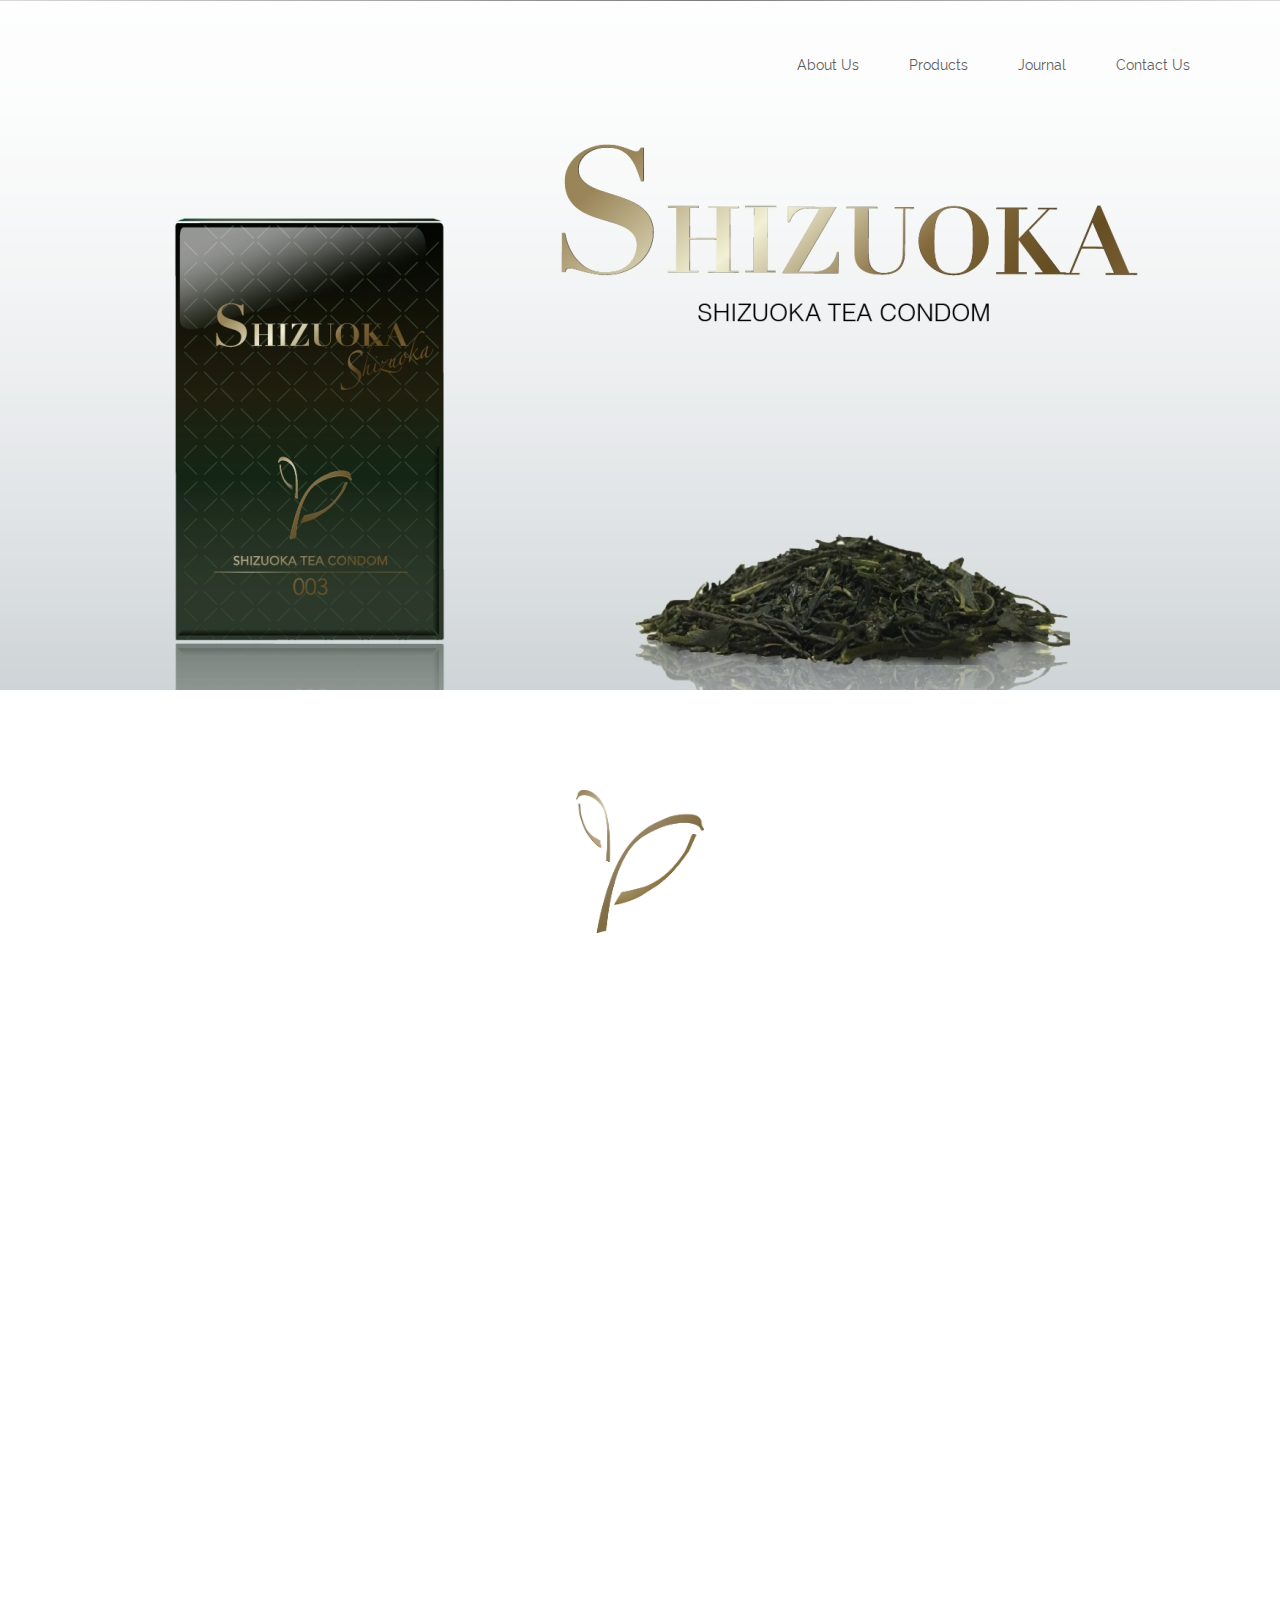
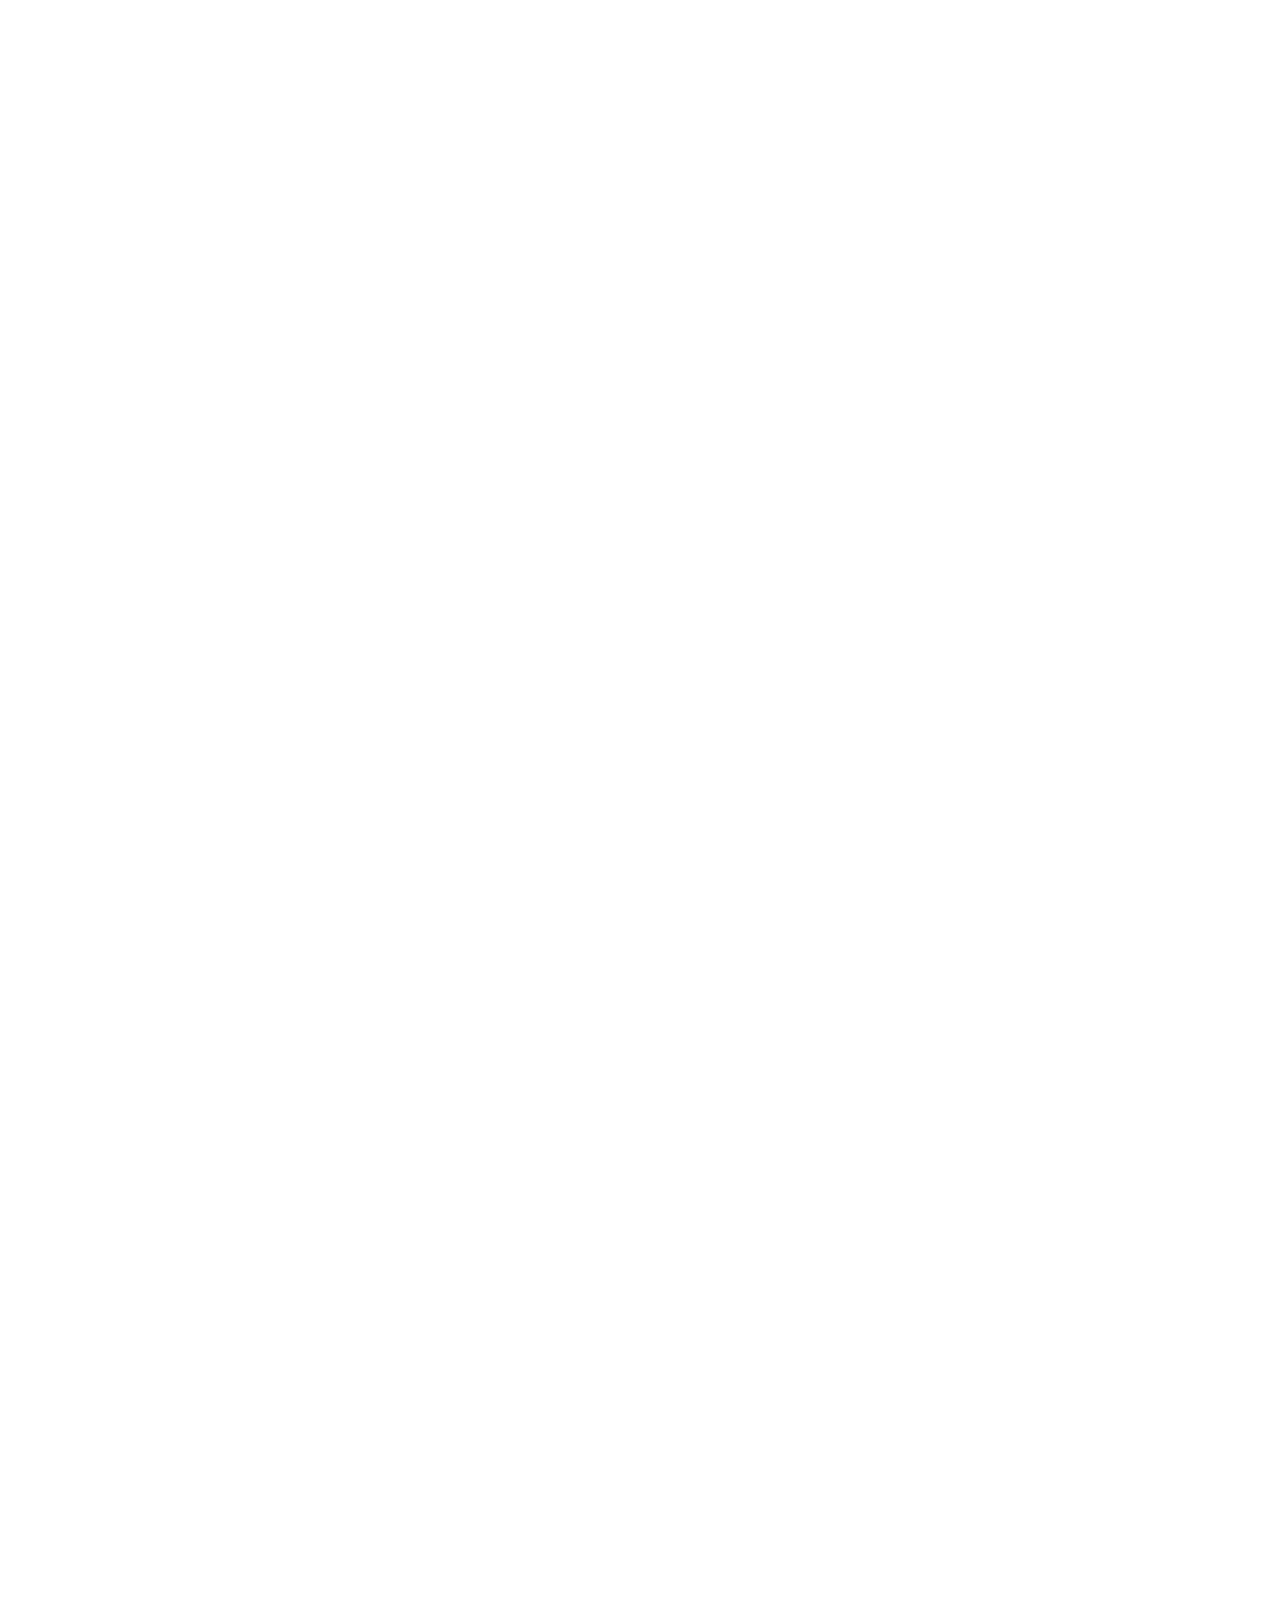
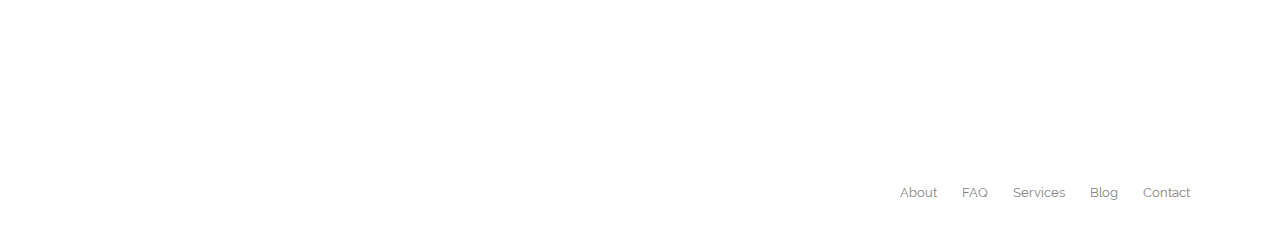
==== index.html @ 6e8e81a2 "first commit" ====
<!DOCTYPE html>
<html lang="en">
<head>
	<title>Shizuoka Tea Condom</title>
	<meta charset="utf-8">
	<meta name="author" content="pixelhint.com">
	<meta name="description" content="Sublime Stunning free HTML5/CSS3 website template"/>
	<link rel="stylesheet" type="text/css" href="css/reset.css">
	<link rel="stylesheet" type="text/css" href="css/fancybox-thumbs.css">
	<link rel="stylesheet" type="text/css" href="css/fancybox-buttons.css">
	<link rel="stylesheet" type="text/css" href="css/fancybox.css">
	<link rel="stylesheet" type="text/css" href="css/animate.css">
	<link rel="stylesheet" type="text/css" href="css/main.css">

    <script type="text/javascript" src="js/jquery.js"></script>
    <script type="text/javascript" src="js/fancybox.js"></script>
    <script type="text/javascript" src="js/fancybox-buttons.js"></script>
    <script type="text/javascript" src="js/fancybox-media.js"></script>
    <script type="text/javascript" src="js/fancybox-thumbs.js"></script>
    <script type="text/javascript" src="js/wow.js"></script>
    <script type="text/javascript" src="js/main.js"></script>
</head>
<body>

	<section class="billboard">
		<header class="wrapper dark">
			<nav>
				<ul>
					<li><a href="">About Us</a></li>
					<li><a href="">Products</a></li>
					<li><a href="">Journal</a></li>
					<li><a href="">Contact Us</a></li>
				</ul>
			</nav>
		</header>

		<div class="caption light animated wow fadeInDown clearfix">
		</div>
		<div class="shadow"></div>
	</section><!--  End billboard  -->

	<section class="divider">
		<div class="title animated wow fadeIn">
			<img src="img/shizuoka_logo2.jpg" class="devider image">
		</div>
	</section>

	<section class="testimonials wrapper">
		<div class="title animated wow fadeIn">
			<h2>Section Title</h2>
			<h3>bra bra bra</h3>
			<hr class="separator"/>
		</div>

		<ul class="clearfix">
			<li class="animated wow fadeInDown">
				<p>Dolor sit amet consectetur isicing elit sed do eiusmod tempor incididunt ut labore et dolore magna aliqua enim ad minim veniam quis nostrud laboris.
				<span class="triangle"></span>
				</p>
			</li>
			<li class="animated wow fadeInDown">
				<p>Dolor sit amet consectetur isicing elit sed do eiusmod tempor incididunt ut labore et dolore magna aliqua enim ad minim veniam quis nostrud laboris.
				<span class="triangle"></span>
				</p>
			</li>
			<li class="animated wow fadeInDown">
				<p>Dolor sit amet consectetur isicing elit sed do eiusmod tempor incididunt ut labore et dolore magna aliqua enim ad minim veniam quis nostrud laboris.
				<span class="triangle"></span>
				</p>
			</li>
		</ul>
	</section><!--  End Section  -->

	<section class="divider">
		<div class="title animated wow fadeIn">
			<img src="img/shizuoka_logo2.jpg" class="devider image">
		</div>
	</section>

	<section class="testimonials wrapper">
		<div class="title animated wow fadeIn">
			<h2>Section Title</h2>
			<h3>bra bra bra</h3>
			<hr class="separator"/>
		</div>

		<ul class="clearfix">
			<li class="animated wow fadeInDown">
				<p>Dolor sit amet consectetur isicing elit sed do eiusmod tempor incididunt ut labore et dolore magna aliqua enim ad minim veniam quis nostrud laboris.
				<span class="triangle"></span>
				</p>
			</li>
			<li class="animated wow fadeInDown">
				<p>Dolor sit amet consectetur isicing elit sed do eiusmod tempor incididunt ut labore et dolore magna aliqua enim ad minim veniam quis nostrud laboris.
				<span class="triangle"></span>
				</p>
			</li>
			<li class="animated wow fadeInDown">
				<p>Dolor sit amet consectetur isicing elit sed do eiusmod tempor incididunt ut labore et dolore magna aliqua enim ad minim veniam quis nostrud laboris.
				<span class="triangle"></span>
				</p>
			</li>
		</ul>
	</section><!--  End Section  -->

	<section class="divider">
		<div class="title animated wow fadeIn">
			<img src="img/shizuoka_logo2.jpg" class="devider image">
		</div>
	</section>

	<section class="testimonials wrapper">
		<div class="title animated wow fadeIn">
			<h2>Section Title</h2>
			<h3>bra bra bra</h3>
			<hr class="separator"/>
		</div>

		<ul class="clearfix">
			<li class="animated wow fadeInDown">
				<p>Dolor sit amet consectetur isicing elit sed do eiusmod tempor incididunt ut labore et dolore magna aliqua enim ad minim veniam quis nostrud laboris.
				<span class="triangle"></span>
				</p>
			</li>
			<li class="animated wow fadeInDown">
				<p>Dolor sit amet consectetur isicing elit sed do eiusmod tempor incididunt ut labore et dolore magna aliqua enim ad minim veniam quis nostrud laboris.
				<span class="triangle"></span>
				</p>
			</li>
			<li class="animated wow fadeInDown">
				<p>Dolor sit amet consectetur isicing elit sed do eiusmod tempor incididunt ut labore et dolore magna aliqua enim ad minim veniam quis nostrud laboris.
				<span class="triangle"></span>
				</p>
			</li>
		</ul>
	</section><!--  End Section  -->

	<section class="divider">
		<div class="title animated wow fadeIn">
			<img src="img/shizuoka_logo2.jpg" class="devider image">
		</div>
	</section>

	<section class="testimonials wrapper">
		<div class="title animated wow fadeIn">
			<h2>Section Title</h2>
			<h3>bra bra bra</h3>
			<hr class="separator"/>
		</div>

		<ul class="clearfix">
			<li class="animated wow fadeInDown">
				<p>Dolor sit amet consectetur isicing elit sed do eiusmod tempor incididunt ut labore et dolore magna aliqua enim ad minim veniam quis nostrud laboris.
				<span class="triangle"></span>
				</p>
			</li>
			<li class="animated wow fadeInDown">
				<p>Dolor sit amet consectetur isicing elit sed do eiusmod tempor incididunt ut labore et dolore magna aliqua enim ad minim veniam quis nostrud laboris.
				<span class="triangle"></span>
				</p>
			</li>
			<li class="animated wow fadeInDown">
				<p>Dolor sit amet consectetur isicing elit sed do eiusmod tempor incididunt ut labore et dolore magna aliqua enim ad minim veniam quis nostrud laboris.
				<span class="triangle"></span>
				</p>
			</li>
		</ul>
	</section><!--  End Section  -->

	<footer>
		<div class="wrapper">

			<nav>
				<ul>
					<li><a href="#">About</a></li>
					<li><a href="#">FAQ</a></li>
					<li><a href="#">Services</a></li>
					<li><a href="#">Blog</a></li>
					<li><a href="#">Contact</a></li>
				</ul>
			</nav>
		</div>
	</footer><!--  End footer  -->
    <script src='../ga.js'></script>
</body>
</html>
---- css/main.css ----
/*

	Template Author : pixelhint.com
	Author Email    : contact@pixelhint.com
	Template Name   : Sublime


	*****************************************


    - fonts
    - general css
    - billboard
    - header
    - services
    - video
    - testimonials
    - blog posts
	- footer

*/



/*  Fonts  */
@font-face {
    font-family: 'raleway-regular';
    src: url('../fonts/raleway-regular.eot');
    src: url('../fonts/raleway-regular.eot?#iefix') format('embedded-opentype'),
         url('../fonts/raleway-regular.woff') format('woff'),
         url('../fonts/raleway-regular.ttf') format('truetype'),
         url('../fonts/raleway-regular.svg#raleway-regular') format('svg');
    font-weight: normal;
    font-style: normal;

}

@font-face {
    font-family: 'raleway-semibold';
    src: url('../fonts/raleway-semibold.eot');
    src: url('../fonts/raleway-semibold.eot?#iefix') format('embedded-opentype'),
         url('../fonts/raleway-semibold.woff') format('woff'),
         url('../fonts/raleway-semibold.ttf') format('truetype'),
         url('../fonts/raleway-semibold.svg#raleway-semibold') format('svg');
    font-weight: normal;
    font-style: normal;

}

@font-face {
    font-family: 'raleway-bold';
    src: url('../fonts/raleway-bold.eot');
    src: url('../fonts/raleway-bold.eot?#iefix') format('embedded-opentype'),
         url('../fonts/raleway-bold.woff') format('woff'),
         url('../fonts/raleway-bold.ttf') format('truetype'),
         url('../fonts/raleway-bold.svg#raleway-bold') format('svg');
    font-weight: normal;
    font-style: normal;

}



/*  General CSS*/
body{
    background: #fff;
}

.wrapper{
    width: 1100px;
    margin: 0 auto;
}

h1, h2, h3, h4, h5 ,h6{
    color: #626262;
    font-family: "raleway-regular", arial;
    letter-spacing: 1px;
}

h1              { font-size: 2em; margin: .67em 0 }
h2              { font-size: 1.5em; margin: .75em 0 }
h3              { font-size: 1.17em; margin: .83em 0 }
h5              { font-size: .83em; margin: 1.5em 0 }
h6              { font-size: .75em; margin: 1.67em 0 }
h1, h2, h3, h4,
h5, h6          { font-weight: bolder }

.clearfix:before,
.clearfix:after {
    content: " ";
    display: table;
}
.clearfix:after {
    clear: both;
}

.clearfix {
    *zoom: 1;
}







/*    Billboard    */
.billboard{
    width: 100%;
    height: 690px;
    position: relative;

		background: url('../img/shizuoka_title.jpg') no-repeat;

		background-size: cover;
		-webkit-background-size: cover;
		-moz-background-size: cover;
		-o-background-size: cover;
}


.billboard .shadow{
    position: absolute;
    width: 100%;
    height: 142px;
    bottom: 0;
    left: 0;
    margin-bottom: -1px;
    background: url('../img/shadow.png') repeat-x;
}

.billboard .caption{
    margin-top: 130px;
    text-align: center;
}

.billboard .caption.light{
    color: #fff;
}

.billboard .caption.dark{
    color: #5d5d5d;
}

.billboard .caption h1{
    font-family: "raleway-bold";
    font-size: 50px;
    font-weight: bold;
    margin-bottom: 30px;
}

.billboard .caption.light h1{
    color: #fff;
}

.billboard .caption.dark h1{
    color: #5d5d5d;
}

.billboard .caption p{
    font-family: "raleway-regular";
    font-size: 18px;
    margin-bottom: 30px;
}

.billboard .caption.light p{
    color: #fff;
}

.billboard .caption.dark p{
    color: #5d5d5d;
}

.billboard .caption hr{
    display: inline-block;
    height: 1px;
    width: 30px;
    border: 0!important;
    margin: 0;
    padding: 0;
}

.billboard .caption.light hr{
    background: #fff;
}

.billboard .caption.dark hr{
    background: #5d5d5d;
}






/*    header    */
header{
    width: 100%;
    height: 125px;
}

header .logo{
    float: left;
    margin-top: 50px;
}

header nav{
    float: right;
    margin-top: 57px;
}


header nav ul li{
    list-style: none;
    display: block;
    float: left;
    margin-left: 50px;
}

header nav ul li a{
    text-decoration: none;
    font-family: "raleway-regular";
    font-size: 14px;

    transition:all .2s linear;
    -webkit-transition:all .2s linear;
    -moz-transition:all .2s linear;
    -o-transition:all .2s linear;
}

header.light nav ul li a{
    color: #fff;
}

header.light nav ul li a:hover{
    color: #B9B9B9;
}

header.dark nav ul li a{
    color: #5d5d5d;
}

header.dark nav ul li a:hover{
    color: #919191;
}


/*    devider    */

.devider.image {
	width: 10%;
	height: auto;

	margin-top: 100px;
}


/*    Services    */
.services ul{
    margin-top: 100px;
}

.services ul li{
    list-style: none;
    display: block;
    width: 313px;
    float: left;
    margin-left: 80px;
    text-align: center;
}

.services ul li:first-child{
    margin-left: 0;
}

.services ul li .separator{
    display: block;
    width: 1px;
    height: 20px;
    background: #f6f6f6;
    margin: 20px auto;
}

.services ul li h2{
    color: #616161;
    font-family: "raleway-bold";
    font-size: 18px;
    font-weight: bold;
    margin: 0;
}

.services ul li p{
   color: #838181;
    font-family: "raleway-regular";
    font-size: 14px;
    line-height: 28px;
    margin-top: 40px;
    letter-spacing: .5px;
}







/*    Video    */
.video{
    display: block;
    width: 100%;
    height: 350px;
    text-align: center;
    margin-top: 100px;
    background: url('../img/video.jpg') no-repeat;
    background-size: cover;
    -webkit-background-size: cover;
    -moz-background-size: cover;
    -o-background-size: cover;
}

.video .video_logo{
    margin-top: 85px;
}

.video h3{
    color: #fff;
    font-family: "raleway-regular";
    font-size: 14px;
    font-weight: normal!important;
    margin: 20px 0 0 0;
}

.video #play_btn{
    display: inline-block;
    width: 71px;
    height: 71px;
    background: url('../img/play_btn.png') no-repeat;
    margin-top: 40px;
}




.title{
    text-align: center;
    overflow: hidden;
}

.title h2{
    color: #616161;
    font-family: "raleway-bold";
    font-size: 30px;
    font-weight: bold;
    margin: 0 0 20px 0;
    text-transform: uppercase;
}

.title h3{
    color: #9b9b9b;
    font-family: "raleway-regular";
    font-size: 14px;
    margin: 0 0 20px 0;
    font-weight: normal!important;
}

.title hr.separator{
    display: block;
    width: 40px;
    height: 1px;
    background-color: #ebebeb;
    margin: 0 auto;
    padding: 0;
    border: 0!important;
}







/*    testimonials    */
.testimonials{
    margin-top: 100px;
}

.testimonials ul{
    margin-top: 70px;
    list-style: none;
}

.testimonials ul li{
    display: block;
    float: left;
    margin-left: 80px;
    width: 313px;
}

.testimonials ul li:first-child{
    margin-left: 0;
}

.testimonials ul li .quotes{
    margin-right: 10px;
}

.testimonials ul li p{
    color: #838181;
    font-family: "raleway-regular";
    font-size: 16px;
    line-height: 28px;
    letter-spacing: .5px;
    padding-bottom: 30px;
    margin-bottom: 20px;
    border-bottom: 1px solid #ecebeb;
    position: relative;
}

.testimonials ul li p .triangle{
    display: block;
    width: 10px;
    height: 5px;
    background: url('../img/testimonial_triangle.png') no-repeat;
    position: absolute;
    bottom: -5px;
    left: 40px;
}

.testimonials ul li .client{
    margin-left: 20px;
}

.testimonials ul li .client img.avatar{
    float: left;
    margin-right: 20px;
    -webkit-border-radius: 100px;
    -moz-border-radius: 100px;
    -o-border-radius: 100px;
    border-radius: 100px;
}

.testimonials ul li .client .client_details{
    float: left;
}

.testimonials ul li .client .client_details h4{
    color: #7b7979;
    font-family: "raleway-semibold";
    font-size: 14px;
    font-weight: bold;
    margin: 0 0 10px 0;
}

.testimonials ul li .client .client_details h5{
    color: #7b7979;
    font-family: "raleway-regular";
    font-size: 12px;
    margin: 0;
    font-weight: normal;
}







/*    blog posts    */
.blog_posts{
    margin-top: 100px;
    padding: 100px 0;
    background: #fafafa;
}

.blog_posts ul{
    list-style: none;
    margin-top: 70px;
}

.blog_posts ul li{
    display: block;
    width: 230px;
    margin-left: 60px;
    float: left;
}

.blog_posts ul li:first-child{
    margin-left: 0;
}

.blog_posts ul li .media .date{
    position: absolute;
    top: 0;
    left: 30px;
    width: 40px;
    padding: 10px 0;
    background: rgba(62, 62, 62, .7);
    text-align: center;
}

.blog_posts ul li .media .date span{
    display: block;
}

.blog_posts ul li .media .date .day{
    color: #fff;
    font-family: "raleway-bold";
    font-size: 18px;
    font-weight: bold;

}

.blog_posts ul li .media .date .month{
    color: #fff;
    font-family: "raleway-regular";
    font-size: 12px;
}

.blog_posts ul li .media{
    width: 230px;
    height: 230px;
    position: relative;
}

.blog_posts ul li h1{
    color: #616161;
    font-family: "raleway-regular";
    font-size: 16px;
    font-weight: normal;
    line-height: 26px;
    margin: 20px 0 0 0;
}







/*    footer    */
footer{
    padding: 35px 0;
    overflow: hidden;
}

footer .footer_logo{
    float: left;
}

footer .rights p{
    float: left;
    color: #838181;
    font-family: "raleway-regular";
    font-size: 13px;
    margin: 5px 0 0 40px;
}

footer .rights p a{
    color: #777;
    font-family: "raleway-semibold";
    font-size: 13px;
    font-weight: bold;
    text-decoration: none;
}

footer nav ul{
    float: right;
    overflow: hidden;
    list-style: none;
    margin-top: 5px;
}

footer nav ul li{
    float: left;
    margin-left: 25px;
}

footer nav ul li a{
    color: #838181;
    font-family: "raleway-regular";
    font-size: 13px;
    text-decoration: none;

    transition:all .2s linear;
    -webkit-transition:all .2s linear;
    -moz-transition:all .2s linear;
    -o-transition:all .2s linear;
}

footer nav ul li a:hover{
    color: #616161;
}
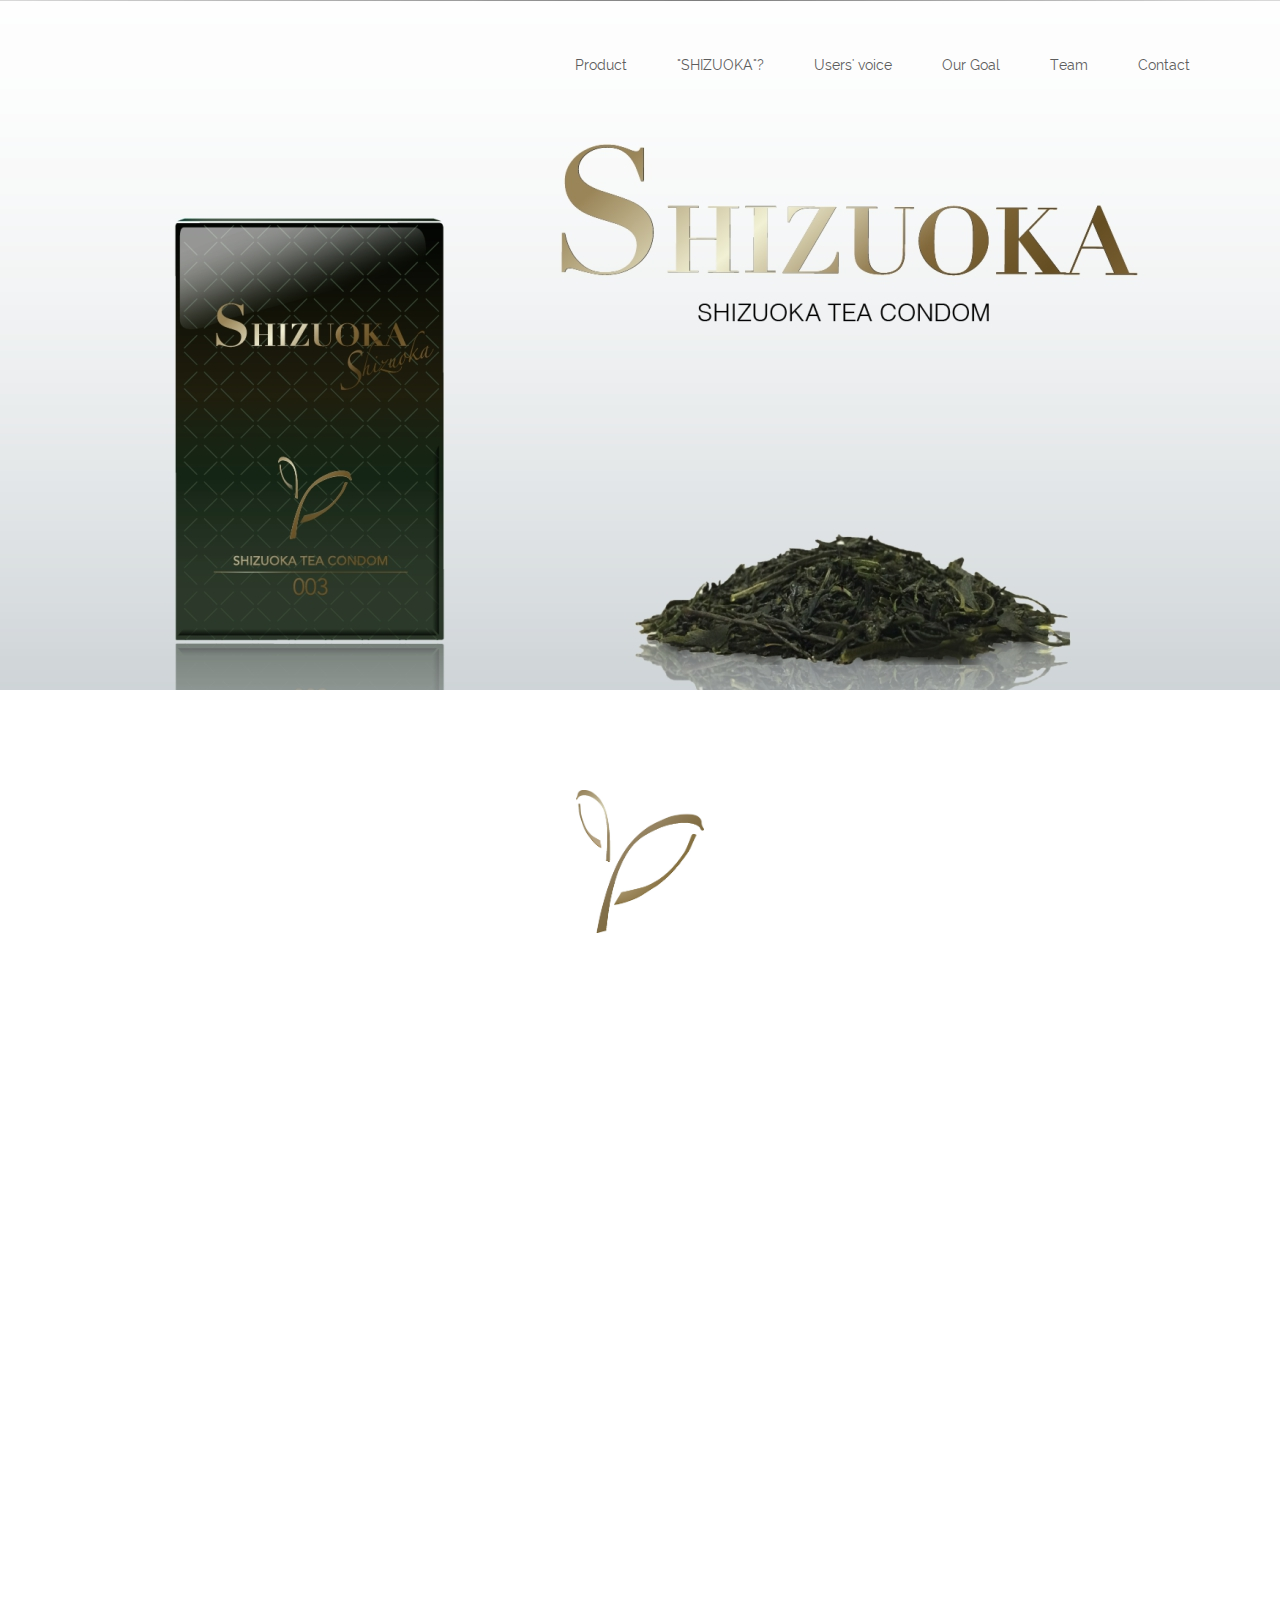
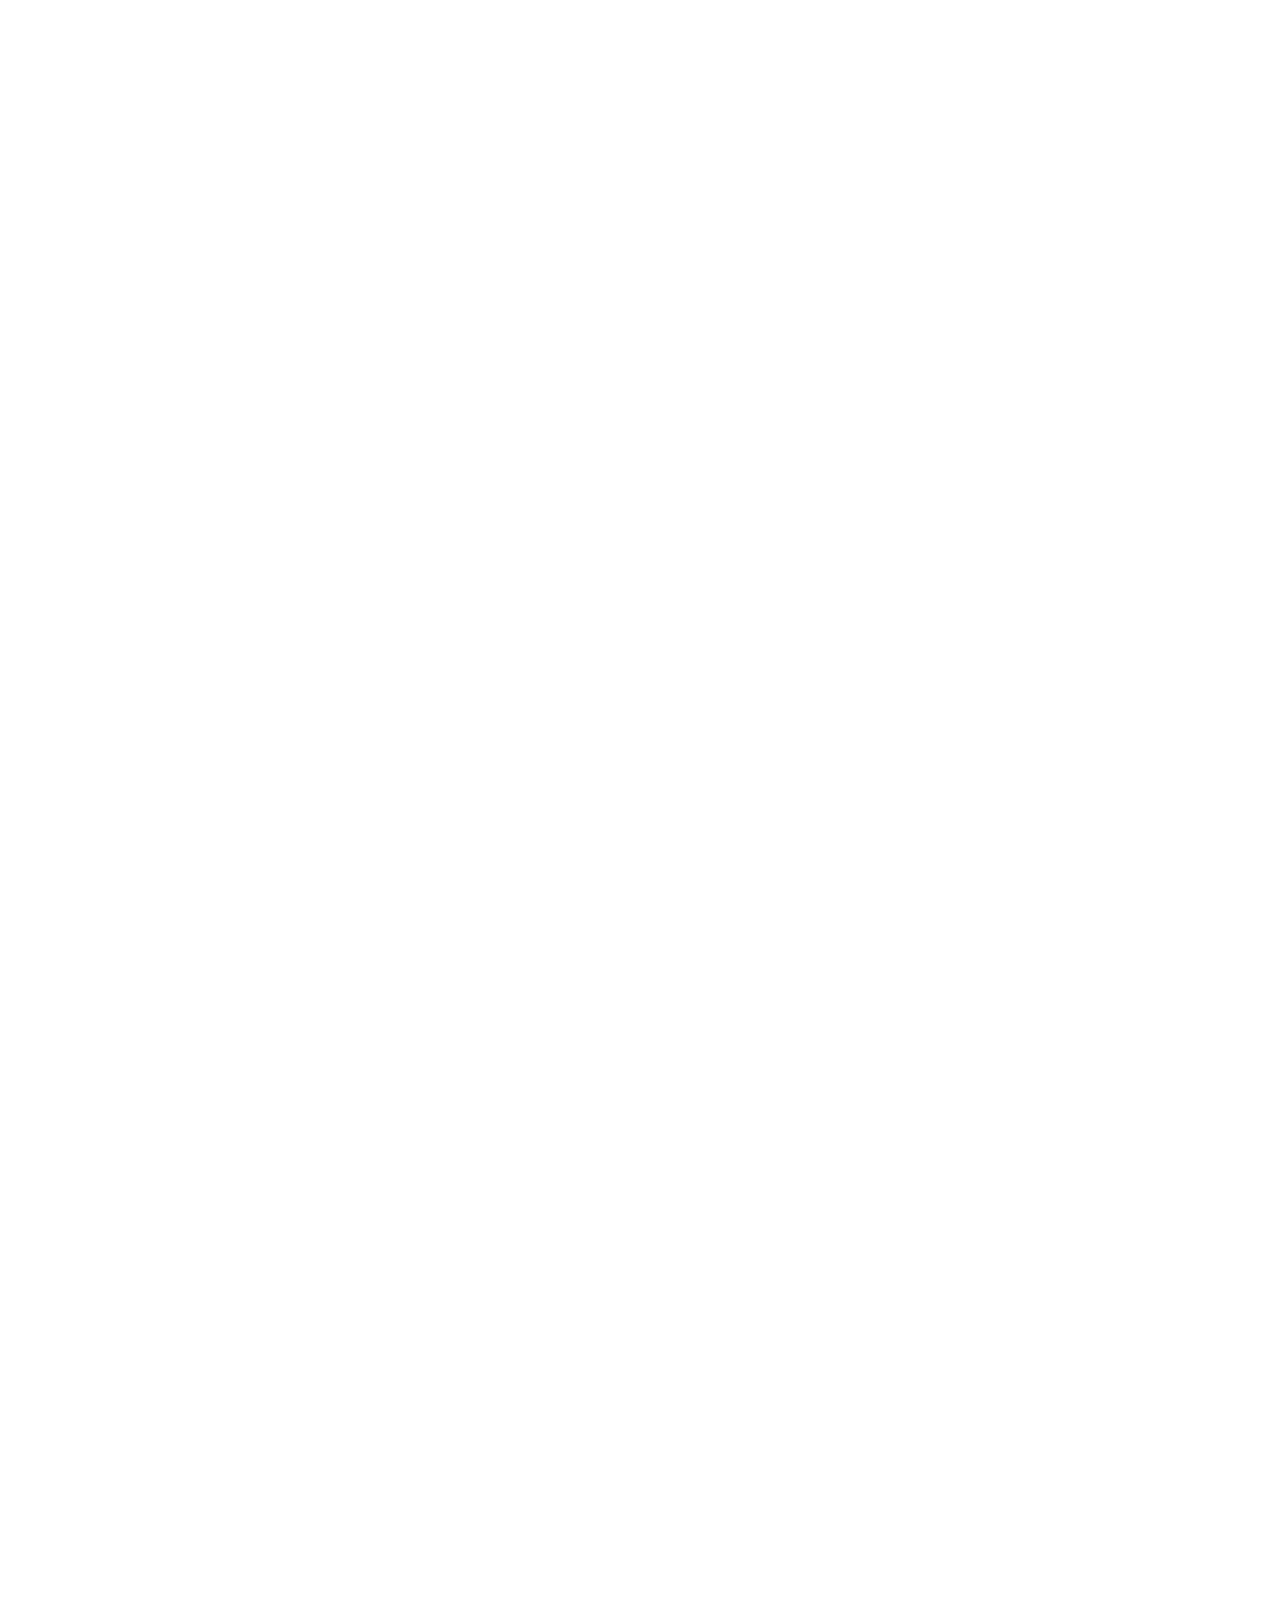
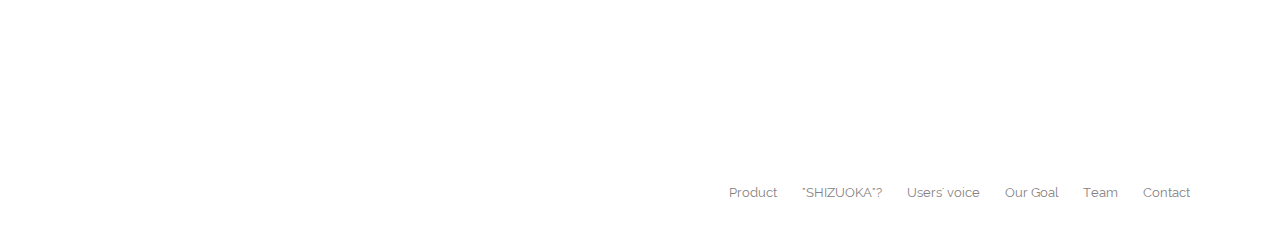
==== commit 61cb156e: "update menu" ====
--- a/index.html
+++ b/index.html
@@ -26,10 +26,12 @@
 		<header class="wrapper dark">
 			<nav>
 				<ul>
-					<li><a href="">About Us</a></li>
-					<li><a href="">Products</a></li>
-					<li><a href="">Journal</a></li>
-					<li><a href="">Contact Us</a></li>
+					<li><a href="#">Product</a></li>
+					<li><a href="#">"SHIZUOKA"?</a></li>
+					<li><a href="#">Users' voice</a></li>
+					<li><a href="#">Our Goal</a></li>
+					<li><a href="#">Team</a></li>
+					<li><a href="#">Contact</a></li>
 				</ul>
 			</nav>
 		</header>
@@ -172,10 +174,11 @@
 
 			<nav>
 				<ul>
-					<li><a href="#">About</a></li>
-					<li><a href="#">FAQ</a></li>
-					<li><a href="#">Services</a></li>
-					<li><a href="#">Blog</a></li>
+					<li><a href="#">Product</a></li>
+					<li><a href="#">"SHIZUOKA"?</a></li>
+					<li><a href="#">Users' voice</a></li>
+					<li><a href="#">Our Goal</a></li>
+					<li><a href="#">Team</a></li>
 					<li><a href="#">Contact</a></li>
 				</ul>
 			</nav>
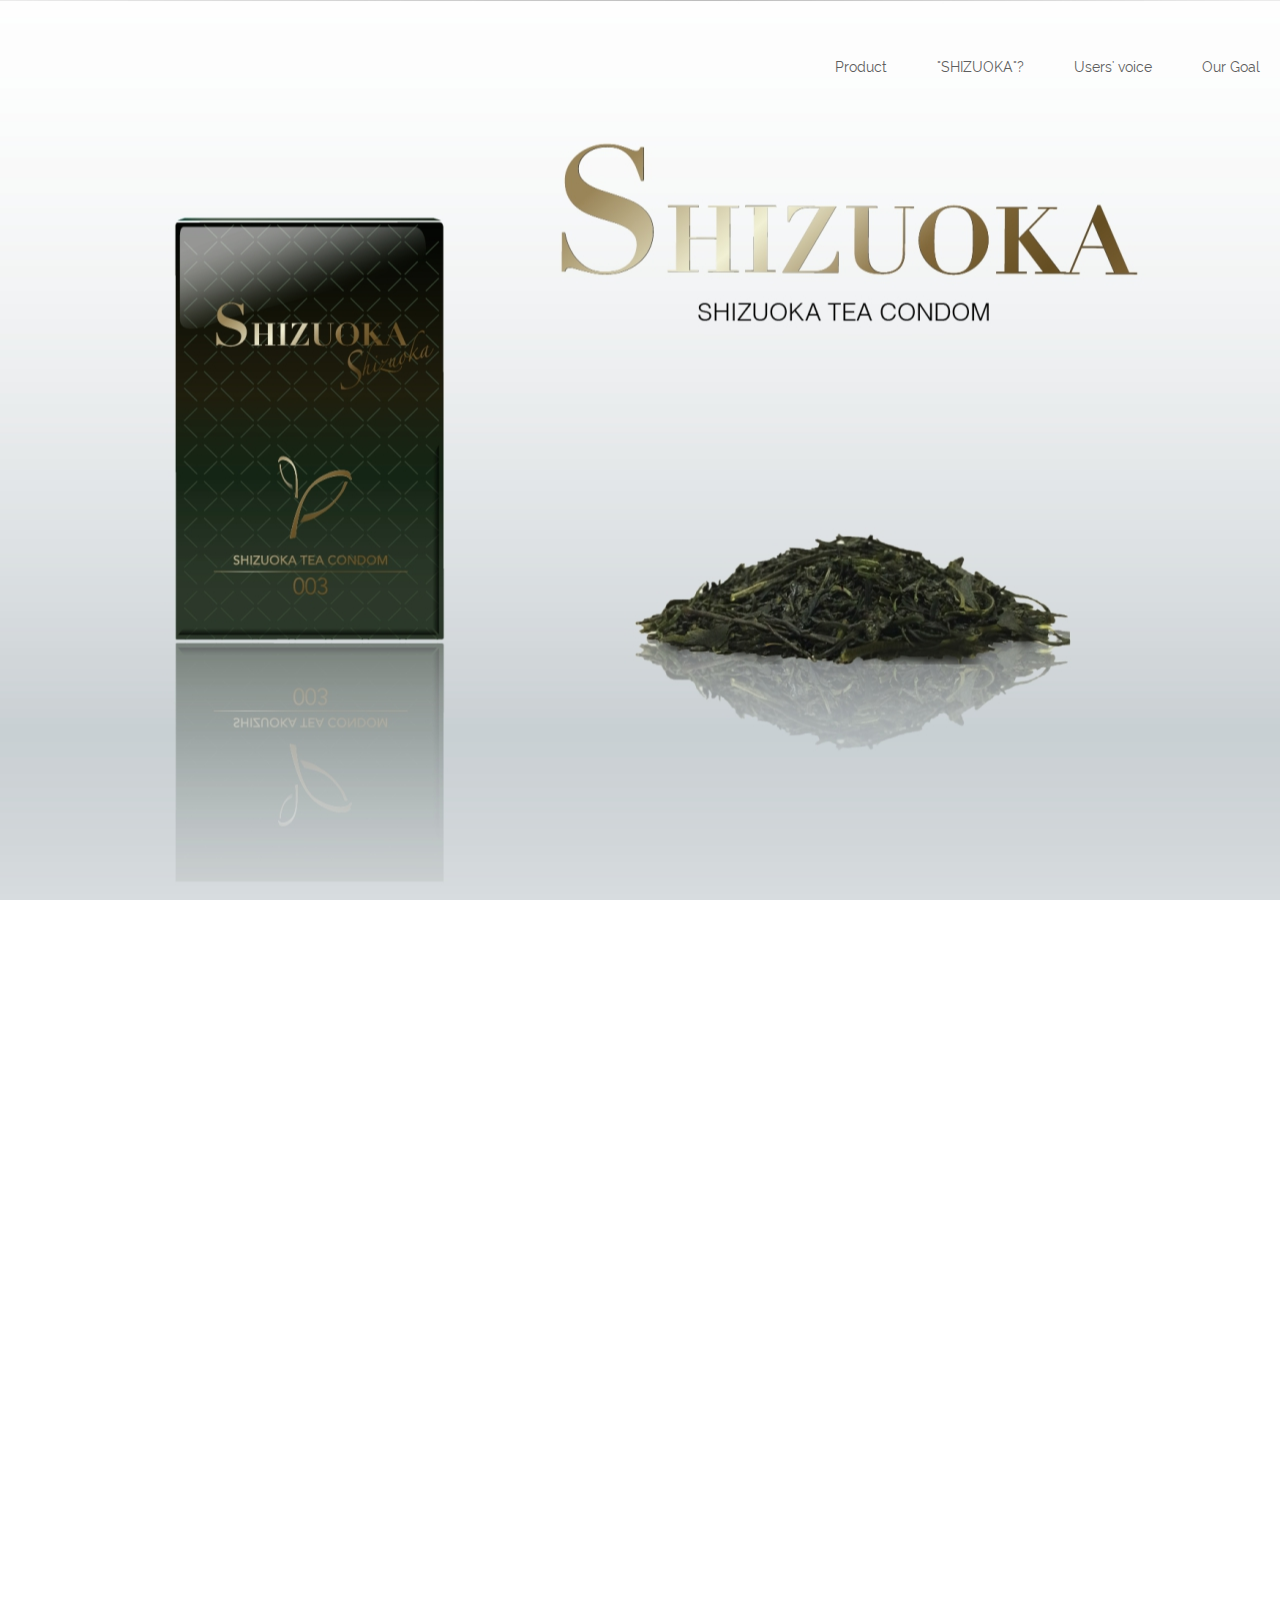
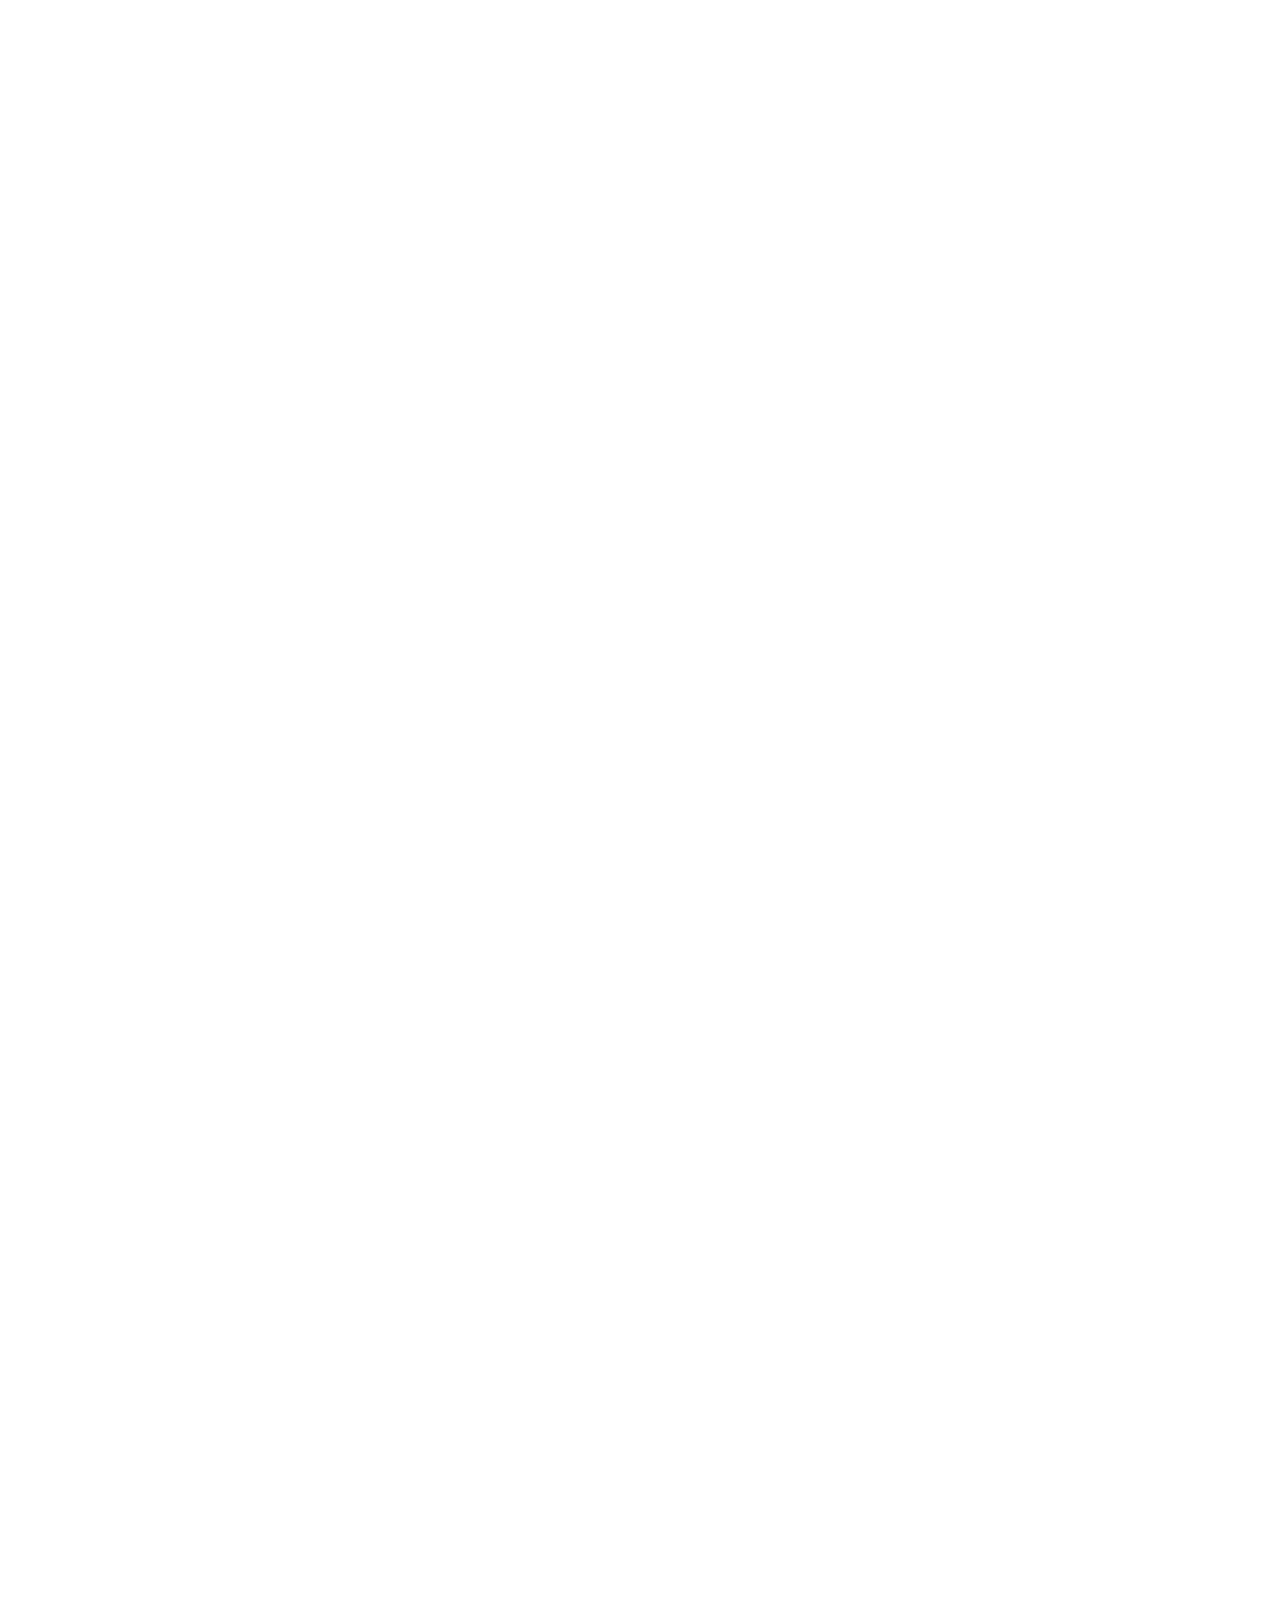
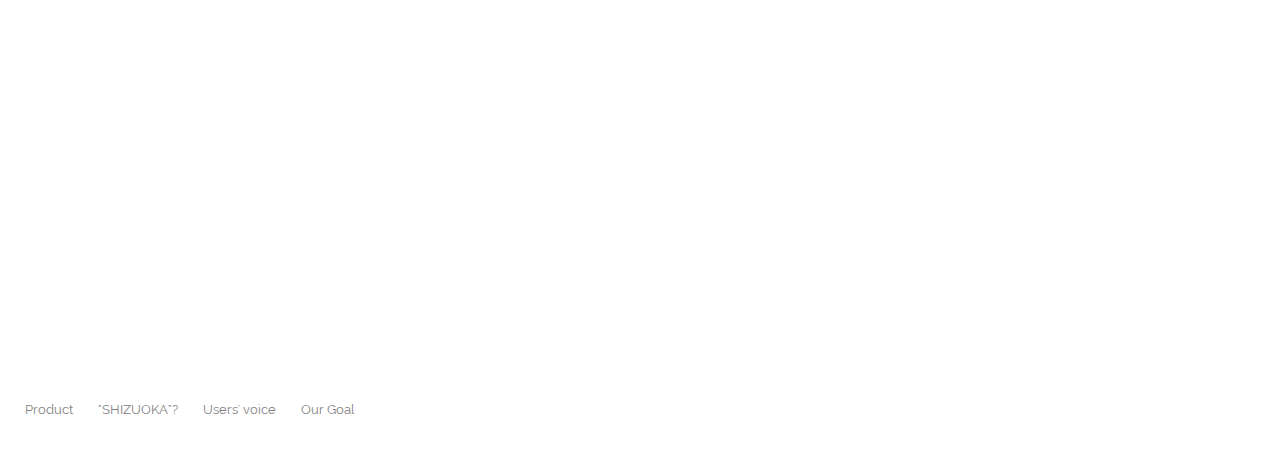
==== commit 4da97971: "update layout" ====
--- a/index.html
+++ b/index.html
@@ -11,6 +11,7 @@
 	<link rel="stylesheet" type="text/css" href="css/fancybox.css">
 	<link rel="stylesheet" type="text/css" href="css/animate.css">
 	<link rel="stylesheet" type="text/css" href="css/main.css">
+	<link rel="stylesheet" type="text/css" href="css/bootstrap.min.css">
 
     <script type="text/javascript" src="js/jquery.js"></script>
     <script type="text/javascript" src="js/fancybox.js"></script>
@@ -30,8 +31,6 @@
 					<li><a href="#">"SHIZUOKA"?</a></li>
 					<li><a href="#">Users' voice</a></li>
 					<li><a href="#">Our Goal</a></li>
-					<li><a href="#">Team</a></li>
-					<li><a href="#">Contact</a></li>
 				</ul>
 			</nav>
 		</header>
@@ -42,132 +41,117 @@
 	</section><!--  End billboard  -->
 
 	<section class="divider">
-		<div class="title animated wow fadeIn">
-			<img src="img/shizuoka_logo2.jpg" class="devider image">
+		<div class="animated wow fadeIn">
+			<div class="col-xs-2 col-xs-offset-5">
+				<img src="img/shizuoka_logo2.jpg" class="devider image">
+			</div>
 		</div>
 	</section>
 
-	<section class="testimonials wrapper">
+	<section class="product">
 		<div class="title animated wow fadeIn">
-			<h2>Section Title</h2>
+			<h2>Product</h2>
 			<h3>bra bra bra</h3>
 			<hr class="separator"/>
 		</div>
 
-		<ul class="clearfix">
-			<li class="animated wow fadeInDown">
+		<div class="animated wow fadeInDown">
+			<div class="content col-sm-4 col-xs-12">
 				<p>Dolor sit amet consectetur isicing elit sed do eiusmod tempor incididunt ut labore et dolore magna aliqua enim ad minim veniam quis nostrud laboris.
 				<span class="triangle"></span>
 				</p>
-			</li>
-			<li class="animated wow fadeInDown">
+			</div>
+			<div class="content col-sm-4 col-xs-12">
 				<p>Dolor sit amet consectetur isicing elit sed do eiusmod tempor incididunt ut labore et dolore magna aliqua enim ad minim veniam quis nostrud laboris.
 				<span class="triangle"></span>
 				</p>
-			</li>
-			<li class="animated wow fadeInDown">
+			</div>
+			<div class="content col-sm-4 col-xs-12">
 				<p>Dolor sit amet consectetur isicing elit sed do eiusmod tempor incididunt ut labore et dolore magna aliqua enim ad minim veniam quis nostrud laboris.
 				<span class="triangle"></span>
 				</p>
-			</li>
-		</ul>
+			</div>
+		</div>
 	</section><!--  End Section  -->
 
 	<section class="divider">
-		<div class="title animated wow fadeIn">
-			<img src="img/shizuoka_logo2.jpg" class="devider image">
+		<div class="animated wow fadeIn">
+			<div class="col-xs-2 col-xs-offset-5">
+				<img src="img/shizuoka_logo2.jpg" class="devider image">
+			</div>
 		</div>
 	</section>
 
-	<section class="testimonials wrapper">
+	<section class="product wrapper">
 		<div class="title animated wow fadeIn">
-			<h2>Section Title</h2>
-			<h3>bra bra bra</h3>
-			<hr class="separator"/>
+			<div class="col-sm-6 col-sm-offset-3">
+				<h2>Product</h2>
+				<h3>bra bra bra</h3>
+				<hr class="separator"/>
+			</div>
 		</div>
 
-		<ul class="clearfix">
-			<li class="animated wow fadeInDown">
+		<div class="animated wow fadeInDown">
+			<div class="content col-sm-6 col-sm-offset-3 col-xs-12">
 				<p>Dolor sit amet consectetur isicing elit sed do eiusmod tempor incididunt ut labore et dolore magna aliqua enim ad minim veniam quis nostrud laboris.
 				<span class="triangle"></span>
 				</p>
-			</li>
-			<li class="animated wow fadeInDown">
+			</div>
+			<div class="content col-sm-6 col-sm-offset-3 col-xs-12">
 				<p>Dolor sit amet consectetur isicing elit sed do eiusmod tempor incididunt ut labore et dolore magna aliqua enim ad minim veniam quis nostrud laboris.
 				<span class="triangle"></span>
 				</p>
-			</li>
-			<li class="animated wow fadeInDown">
+			</div>
+			<div class="content col-sm-6 col-sm-offset-3 col-xs-12">
 				<p>Dolor sit amet consectetur isicing elit sed do eiusmod tempor incididunt ut labore et dolore magna aliqua enim ad minim veniam quis nostrud laboris.
 				<span class="triangle"></span>
 				</p>
-			</li>
-		</ul>
+			</div>
+		</div>
 	</section><!--  End Section  -->
 
 	<section class="divider">
-		<div class="title animated wow fadeIn">
-			<img src="img/shizuoka_logo2.jpg" class="devider image">
+		<div class="animated wow fadeIn">
+			<div class="col-xs-2 col-xs-offset-5">
+				<img src="img/shizuoka_logo2.jpg" class="devider image">
+			</div>
 		</div>
 	</section>
 
-	<section class="testimonials wrapper">
+	<section class="product wrapper">
 		<div class="title animated wow fadeIn">
-			<h2>Section Title</h2>
-			<h3>bra bra bra</h3>
-			<hr class="separator"/>
+			<div class="col-sm-6 col-sm-offset-3">
+				<h2>Product</h2>
+				<h3>bra bra bra</h3>
+				<hr class="separator"/>
+			</div>
 		</div>
 
-		<ul class="clearfix">
-			<li class="animated wow fadeInDown">
+		<div class="animated wow fadeInDown">
+			<div class="content col-sm-6 col-xs-12">
 				<p>Dolor sit amet consectetur isicing elit sed do eiusmod tempor incididunt ut labore et dolore magna aliqua enim ad minim veniam quis nostrud laboris.
 				<span class="triangle"></span>
 				</p>
-			</li>
-			<li class="animated wow fadeInDown">
+			</div>
+			<div class="content col-sm-6 col-xs-12">
 				<p>Dolor sit amet consectetur isicing elit sed do eiusmod tempor incididunt ut labore et dolore magna aliqua enim ad minim veniam quis nostrud laboris.
 				<span class="triangle"></span>
 				</p>
-			</li>
-			<li class="animated wow fadeInDown">
+			</div>
+			<div class="content col-sm-6 col-xs-12">
 				<p>Dolor sit amet consectetur isicing elit sed do eiusmod tempor incididunt ut labore et dolore magna aliqua enim ad minim veniam quis nostrud laboris.
 				<span class="triangle"></span>
 				</p>
-			</li>
-		</ul>
-	</section><!--  End Section  -->
-
-	<section class="divider">
-		<div class="title animated wow fadeIn">
-			<img src="img/shizuoka_logo2.jpg" class="devider image">
-		</div>
-	</section>
-
-	<section class="testimonials wrapper">
-		<div class="title animated wow fadeIn">
-			<h2>Section Title</h2>
-			<h3>bra bra bra</h3>
-			<hr class="separator"/>
-		</div>
-
-		<ul class="clearfix">
-			<li class="animated wow fadeInDown">
+			</div>
+			<div class="content col-sm-6 col-xs-12">
 				<p>Dolor sit amet consectetur isicing elit sed do eiusmod tempor incididunt ut labore et dolore magna aliqua enim ad minim veniam quis nostrud laboris.
 				<span class="triangle"></span>
 				</p>
-			</li>
-			<li class="animated wow fadeInDown">
-				<p>Dolor sit amet consectetur isicing elit sed do eiusmod tempor incididunt ut labore et dolore magna aliqua enim ad minim veniam quis nostrud laboris.
-				<span class="triangle"></span>
-				</p>
-			</li>
-			<li class="animated wow fadeInDown">
-				<p>Dolor sit amet consectetur isicing elit sed do eiusmod tempor incididunt ut labore et dolore magna aliqua enim ad minim veniam quis nostrud laboris.
-				<span class="triangle"></span>
-				</p>
-			</li>
-		</ul>
+			</div>
+		</div>
+		</div>
 	</section><!--  End Section  -->
+
 
 	<footer>
 		<div class="wrapper">
@@ -178,12 +162,9 @@
 					<li><a href="#">"SHIZUOKA"?</a></li>
 					<li><a href="#">Users' voice</a></li>
 					<li><a href="#">Our Goal</a></li>
-					<li><a href="#">Team</a></li>
-					<li><a href="#">Contact</a></li>
 				</ul>
 			</nav>
 		</div>
 	</footer><!--  End footer  -->
-    <script src='../ga.js'></script>
 </body>
 </html>
--- a/css/main.css
+++ b/css/main.css
@@ -62,12 +62,15 @@
 
 
 /*  General CSS*/
+html,body { height:100%; }
+
 body{
     background: #fff;
+    clear:both;
 }
 
 .wrapper{
-    width: 1100px;
+    width: 100%;
     margin: 0 auto;
 }
 
@@ -99,19 +102,15 @@
 }
 
 
-
-
-
-
-
 /*    Billboard    */
 .billboard{
     width: 100%;
-    height: 690px;
+    height: 100%;
     position: relative;
 
 		background: url('../img/shizuoka_title.jpg') no-repeat;
 
+    background-position: center 10%;
 		background-size: cover;
 		-webkit-background-size: cover;
 		-moz-background-size: cover;
@@ -129,6 +128,11 @@
     background: url('../img/shadow.png') repeat-x;
 }
 
+.billboard img{
+  height: 100%;
+  width: 100%;
+}
+
 .billboard .caption{
     margin-top: 130px;
     text-align: center;
@@ -207,6 +211,7 @@
 header nav{
     float: right;
     margin-top: 57px;
+    margin-right: 20px;
 }
 
 
@@ -247,8 +252,12 @@
 
 /*    devider    */
 
+.devider{
+  float: center;
+}
+
 .devider.image {
-	width: 10%;
+	width: 100%;
 	height: auto;
 
 	margin-top: 100px;
@@ -297,47 +306,6 @@
     margin-top: 40px;
     letter-spacing: .5px;
 }
-
-
-
-
-
-
-
-/*    Video    */
-.video{
-    display: block;
-    width: 100%;
-    height: 350px;
-    text-align: center;
-    margin-top: 100px;
-    background: url('../img/video.jpg') no-repeat;
-    background-size: cover;
-    -webkit-background-size: cover;
-    -moz-background-size: cover;
-    -o-background-size: cover;
-}
-
-.video .video_logo{
-    margin-top: 85px;
-}
-
-.video h3{
-    color: #fff;
-    font-family: "raleway-regular";
-    font-size: 14px;
-    font-weight: normal!important;
-    margin: 20px 0 0 0;
-}
-
-.video #play_btn{
-    display: inline-block;
-    width: 71px;
-    height: 71px;
-    background: url('../img/play_btn.png') no-repeat;
-    margin-top: 40px;
-}
-
 
 
 
@@ -377,6 +345,44 @@
 
 
 
+/*    product    */
+.product{
+    margin-top: 50px;
+    margin-bottom: 50px;
+    float: left;
+}
+
+.product ul{
+    margin-top: 70px;
+    list-style: none;
+}
+
+.product .content{
+    margin-top: 70px;
+    list-style: none;
+
+    color: #838181;
+    font-family: "raleway-regular";
+    font-size: 16px;
+    line-height: 28px;
+    letter-spacing: .5px;
+    padding-bottom: 30px;
+    margin-bottom: 20px;
+    border-bottom: 1px solid #ecebeb;
+    position: relative;
+}
+
+.product ul li p{
+    color: #838181;
+    font-family: "raleway-regular";
+    font-size: 16px;
+    line-height: 28px;
+    letter-spacing: .5px;
+    padding-bottom: 30px;
+    margin-bottom: 20px;
+    border-bottom: 1px solid #ecebeb;
+    position: relative;
+}
 
 
 /*    testimonials    */
@@ -462,85 +468,11 @@
 
 
 
-
-
-
-/*    blog posts    */
-.blog_posts{
-    margin-top: 100px;
-    padding: 100px 0;
-    background: #fafafa;
-}
-
-.blog_posts ul{
-    list-style: none;
-    margin-top: 70px;
-}
-
-.blog_posts ul li{
-    display: block;
-    width: 230px;
-    margin-left: 60px;
-    float: left;
-}
-
-.blog_posts ul li:first-child{
-    margin-left: 0;
-}
-
-.blog_posts ul li .media .date{
-    position: absolute;
-    top: 0;
-    left: 30px;
-    width: 40px;
-    padding: 10px 0;
-    background: rgba(62, 62, 62, .7);
-    text-align: center;
-}
-
-.blog_posts ul li .media .date span{
-    display: block;
-}
-
-.blog_posts ul li .media .date .day{
-    color: #fff;
-    font-family: "raleway-bold";
-    font-size: 18px;
-    font-weight: bold;
-
-}
-
-.blog_posts ul li .media .date .month{
-    color: #fff;
-    font-family: "raleway-regular";
-    font-size: 12px;
-}
-
-.blog_posts ul li .media{
-    width: 230px;
-    height: 230px;
-    position: relative;
-}
-
-.blog_posts ul li h1{
-    color: #616161;
-    font-family: "raleway-regular";
-    font-size: 16px;
-    font-weight: normal;
-    line-height: 26px;
-    margin: 20px 0 0 0;
-}
-
-
-
-
-
-
-
 /*    footer    */
 footer{
     padding: 35px 0;
     overflow: hidden;
+    float: left;
 }
 
 footer .footer_logo{
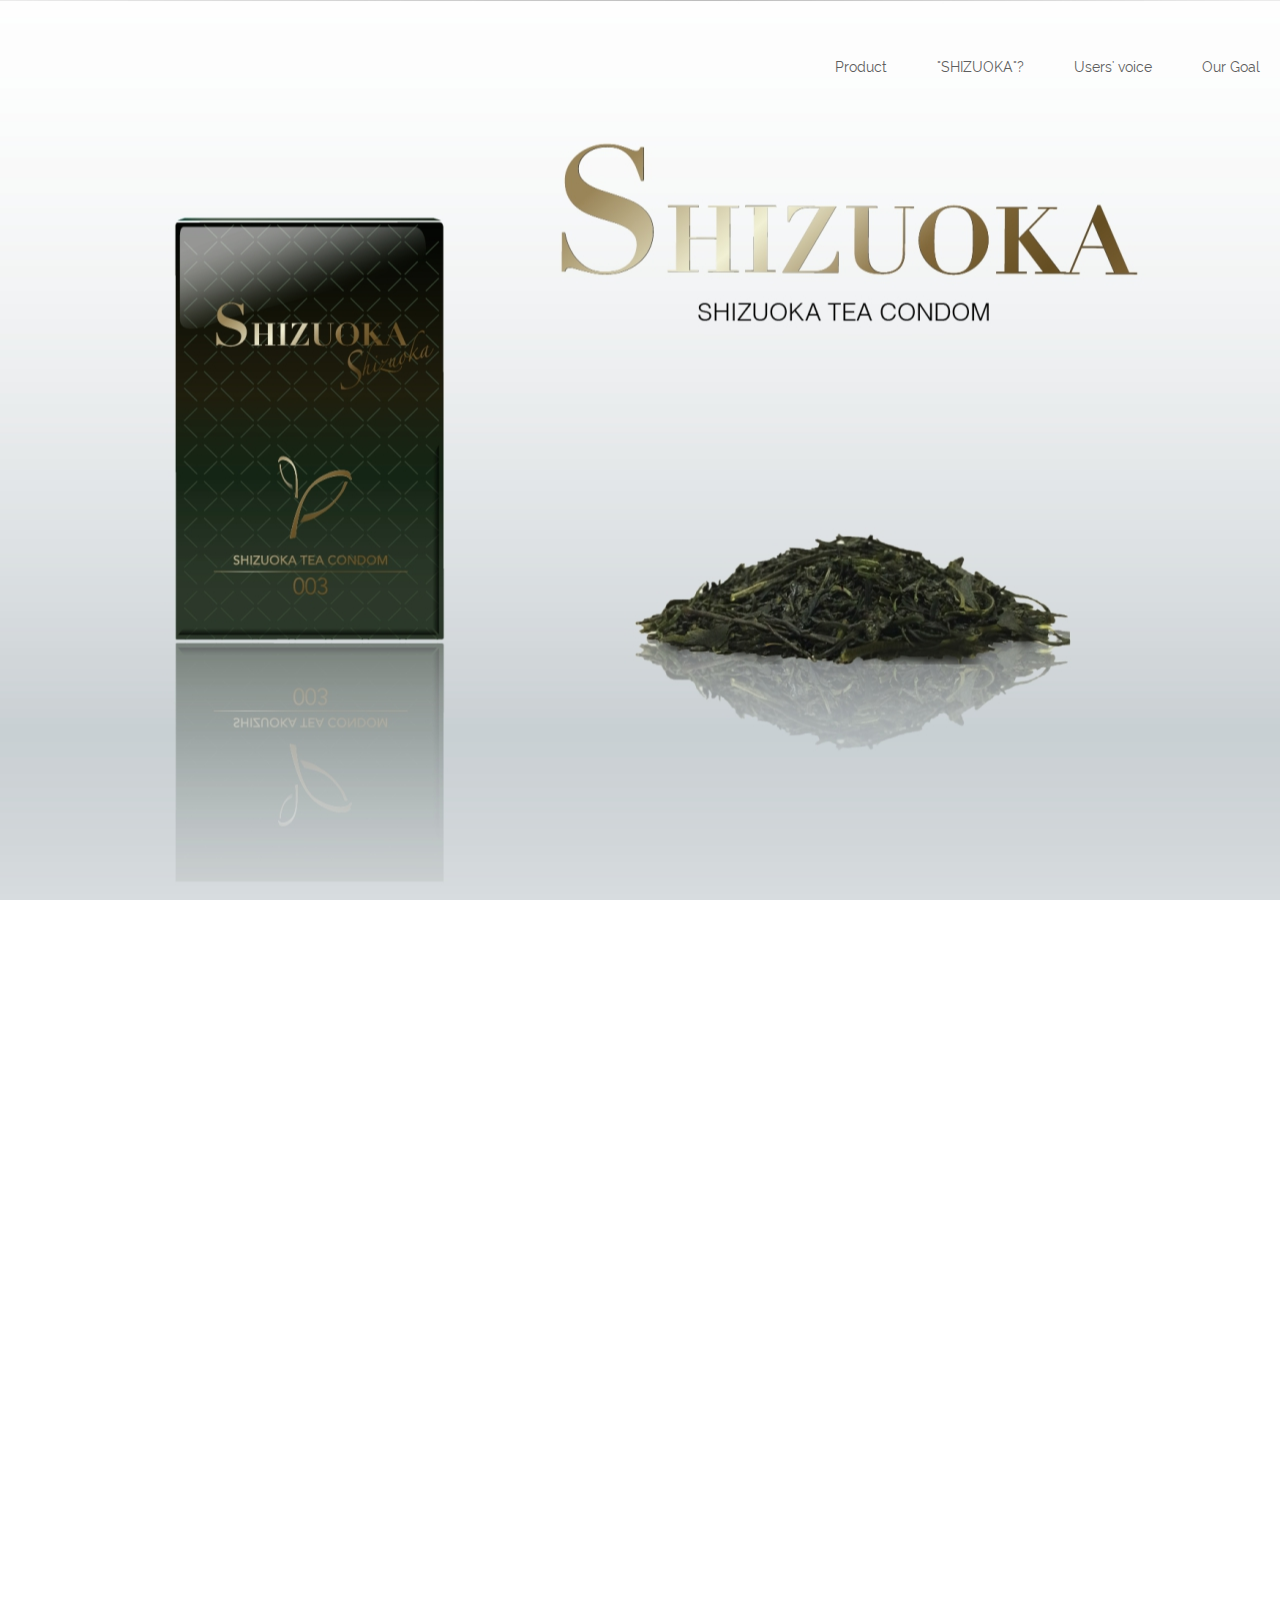
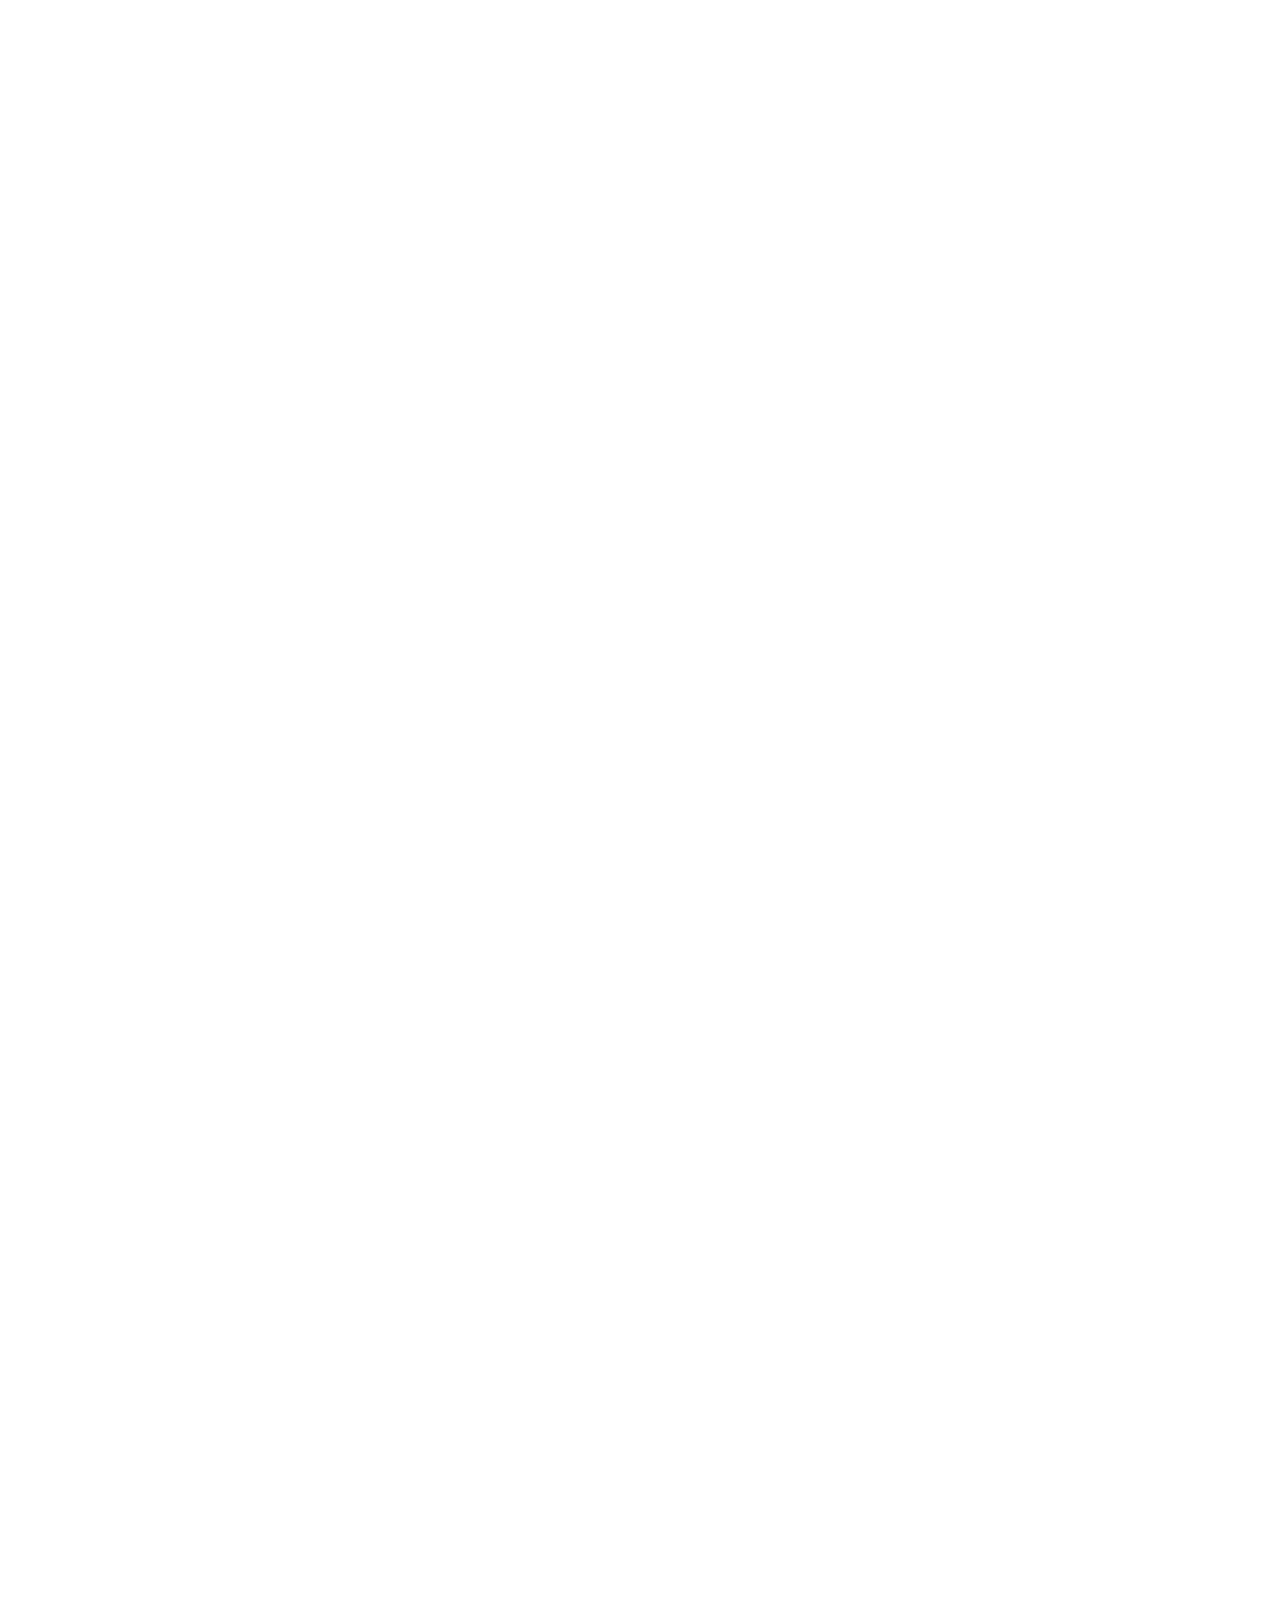
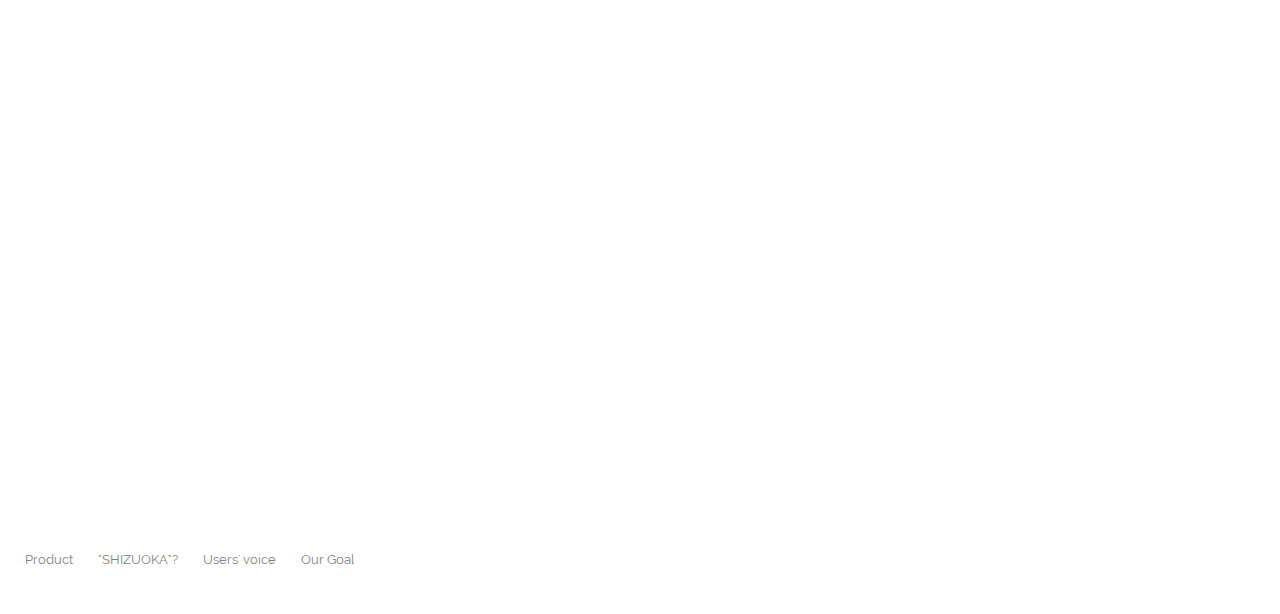
==== commit 92b8270a: "update layout" ====
--- a/index.html
+++ b/index.html
@@ -42,8 +42,8 @@
 
 	<section class="divider">
 		<div class="animated wow fadeIn">
-			<div class="col-xs-2 col-xs-offset-5">
-				<img src="img/shizuoka_logo2.jpg" class="devider image">
+			<div class="col-xs-2 col-xs-offset-5 image_container">
+				<img src="img/shizuoka_logo2.jpg" class="image">
 			</div>
 		</div>
 	</section>
@@ -76,8 +76,8 @@
 
 	<section class="divider">
 		<div class="animated wow fadeIn">
-			<div class="col-xs-2 col-xs-offset-5">
-				<img src="img/shizuoka_logo2.jpg" class="devider image">
+			<div class="col-xs-2 col-xs-offset-5 image_container">
+				<img src="img/shizuoka_logo2.jpg" class="image">
 			</div>
 		</div>
 	</section>
@@ -112,8 +112,8 @@
 
 	<section class="divider">
 		<div class="animated wow fadeIn">
-			<div class="col-xs-2 col-xs-offset-5">
-				<img src="img/shizuoka_logo2.jpg" class="devider image">
+			<div class="col-xs-2 col-xs-offset-5 image_container">
+				<img src="img/shizuoka_logo2.jpg" class="image">
 			</div>
 		</div>
 	</section>
--- a/css/main.css
+++ b/css/main.css
@@ -252,15 +252,17 @@
 
 /*    devider    */
 
-.devider{
+.divider{
   float: center;
 }
 
-.devider.image {
-	width: 100%;
+.divider .image_container {
 	height: auto;
+  text-align: center;
+  vertical-align:middle;
 
 	margin-top: 100px;
+  margin-bottom: 50px;
 }
 
 
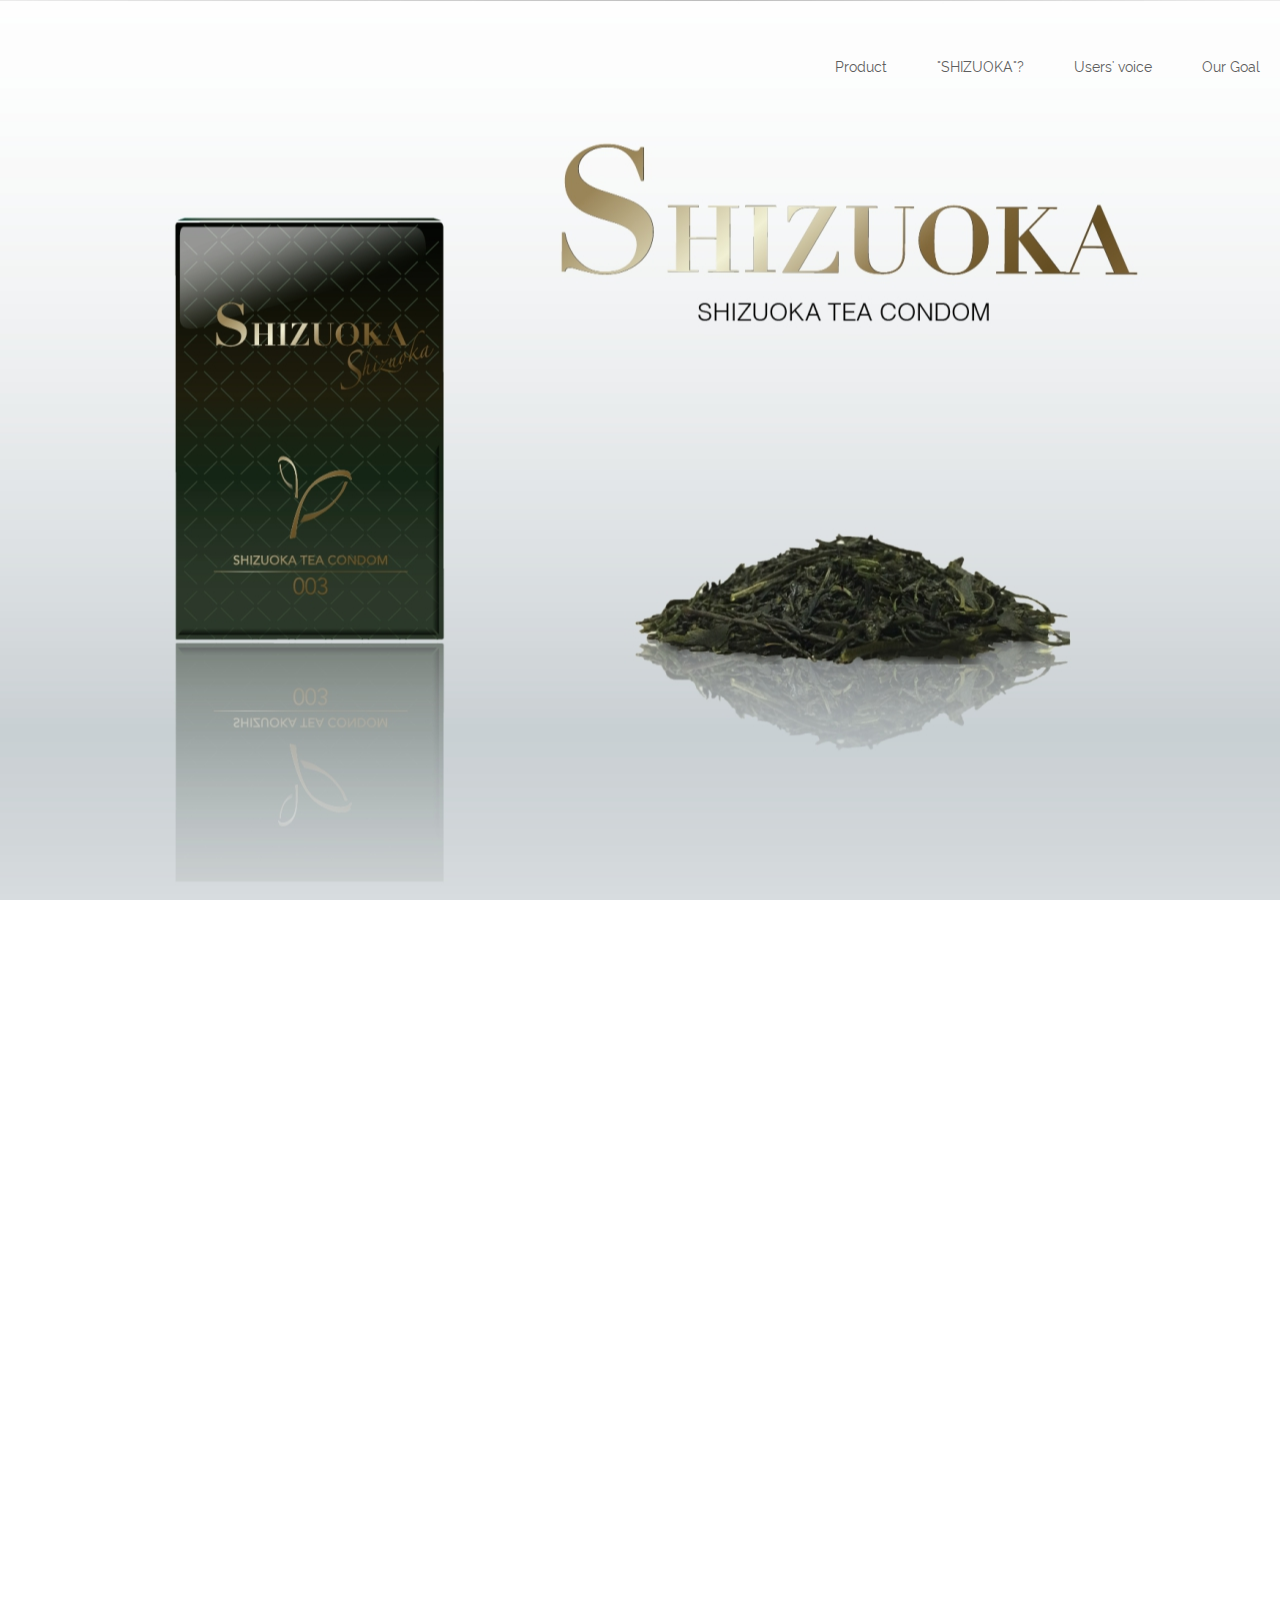
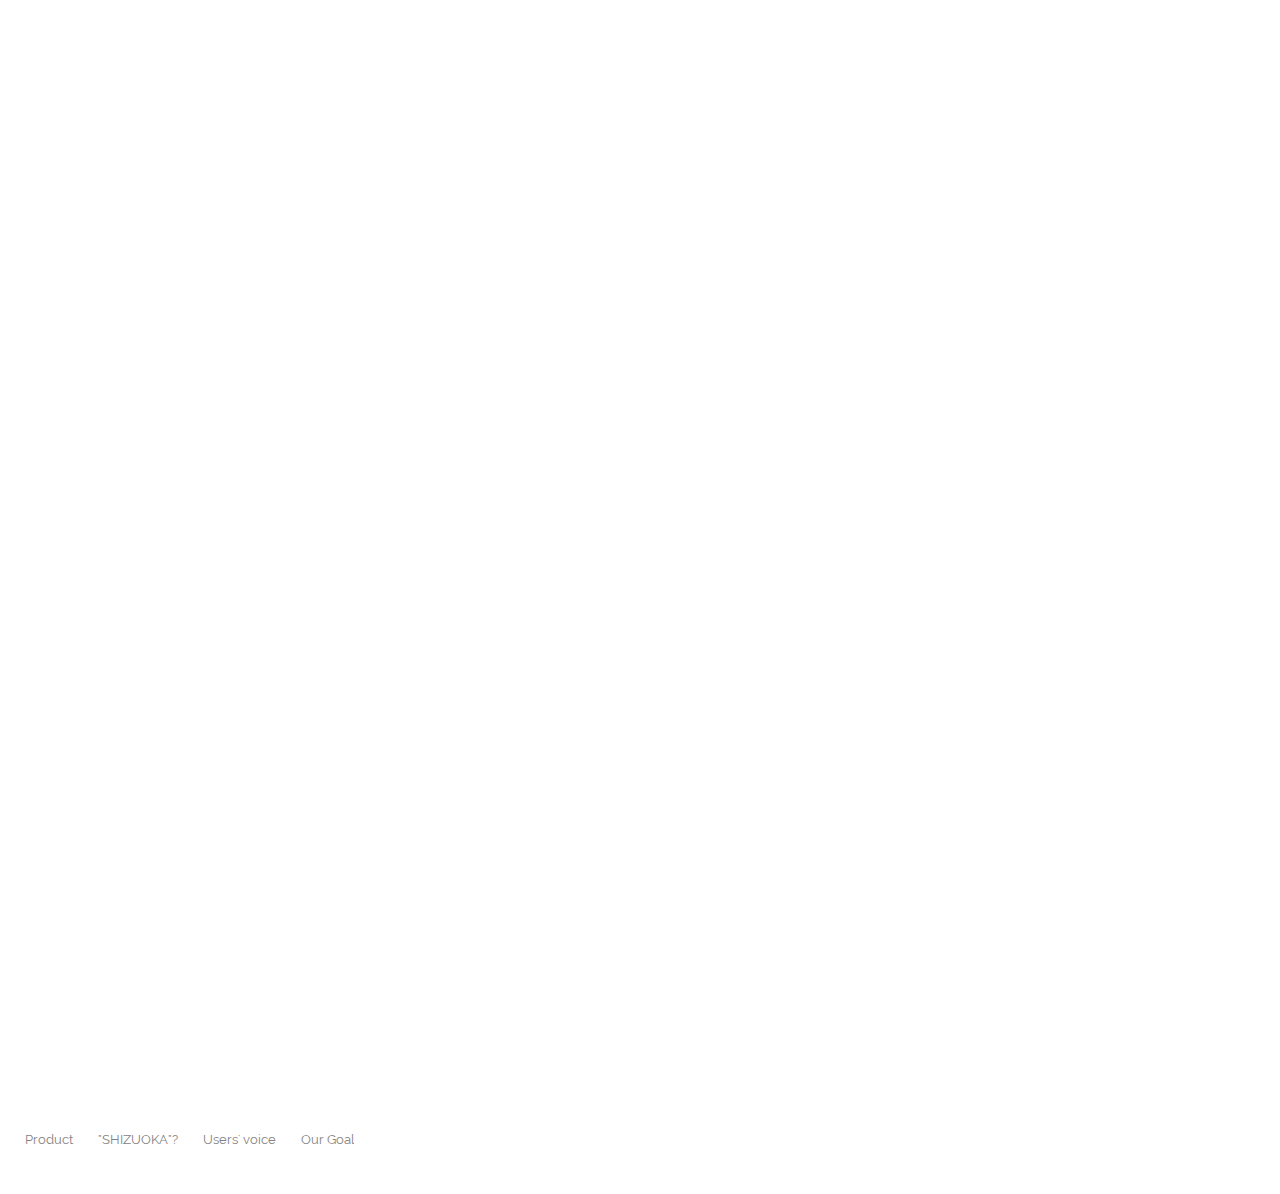
==== commit 0e24e93c: "update content" ====
--- a/index.html
+++ b/index.html
@@ -27,9 +27,9 @@
 		<header class="wrapper dark">
 			<nav>
 				<ul>
-					<li><a href="#">Product</a></li>
-					<li><a href="#">"SHIZUOKA"?</a></li>
-					<li><a href="#">Users' voice</a></li>
+					<li><a href="#product">Product</a></li>
+					<li><a href="#shizuoka">"SHIZUOKA"?</a></li>
+					<li><a href="#film">Users' voice</a></li>
 					<li><a href="#">Our Goal</a></li>
 				</ul>
 			</nav>
@@ -40,10 +40,10 @@
 		<div class="shadow"></div>
 	</section><!--  End billboard  -->
 
-	<section class="divider">
+	<section class="divider" id="product">
 		<div class="animated wow fadeIn">
-			<div class="col-xs-2 col-xs-offset-5 image_container">
-				<img src="img/shizuoka_logo2.jpg" class="image">
+			<div class="col-sm-2 col-sm-offset-5 col-xs-4 col-xs-offset-4 image_container">
+				<img src="img/shizuoka_logo2.jpg" class="divider_image">
 			</div>
 		</div>
 	</section>
@@ -51,22 +51,12 @@
 	<section class="product">
 		<div class="title animated wow fadeIn">
 			<h2>Product</h2>
-			<h3>bra bra bra</h3>
+			<h3>Condom Containing Green Tea Component</h3>
 			<hr class="separator"/>
 		</div>
 
 		<div class="animated wow fadeInDown">
-			<div class="content col-sm-4 col-xs-12">
-				<p>Dolor sit amet consectetur isicing elit sed do eiusmod tempor incididunt ut labore et dolore magna aliqua enim ad minim veniam quis nostrud laboris.
-				<span class="triangle"></span>
-				</p>
-			</div>
-			<div class="content col-sm-4 col-xs-12">
-				<p>Dolor sit amet consectetur isicing elit sed do eiusmod tempor incididunt ut labore et dolore magna aliqua enim ad minim veniam quis nostrud laboris.
-				<span class="triangle"></span>
-				</p>
-			</div>
-			<div class="content col-sm-4 col-xs-12">
+			<div class="content col-sm-8 col-sm-offset-2 col-xs-12">
 				<p>Dolor sit amet consectetur isicing elit sed do eiusmod tempor incididunt ut labore et dolore magna aliqua enim ad minim veniam quis nostrud laboris.
 				<span class="triangle"></span>
 				</p>
@@ -74,7 +64,33 @@
 		</div>
 	</section><!--  End Section  -->
 
-	<section class="divider">
+	<section class="divider" id="shizuoka">
+		<div class="animated wow fadeIn">
+			<div class="col-sm-2 col-sm-offset-5 col-xs-4 col-xs-offset-4 image_container">
+				<img src="img/shizuoka_logo2.jpg" class="divider_image">
+			</div>
+		</div>
+	</section>
+
+	<section class="product wrapper" id="shizuoka">
+		<div class="title animated wow fadeIn">
+			<div class="col-sm-8 col-sm-offset-2">
+				<h2>What 'SHIZUOKA' means</h2>
+				<h3>Producing center of tea leaves in Japan</h3>
+				<hr class="separator"/>
+			</div>
+		</div>
+
+		<div class="animated wow fadeInDown">
+			<div class="content col-sm-8 col-sm-offset-2 col-xs-12">
+				<p>Dolor sit amet consectetur isicing elit sed do eiusmod tempor incididunt ut labore et dolore magna aliqua enim ad minim veniam quis nostrud laboris.
+				<span class="triangle"></span>
+				</p>
+			</div>
+		</div>
+	</section><!--  End Section  -->
+
+	<section class="divider" id="film">
 		<div class="animated wow fadeIn">
 			<div class="col-xs-2 col-xs-offset-5 image_container">
 				<img src="img/shizuoka_logo2.jpg" class="image">
@@ -84,71 +100,18 @@
 
 	<section class="product wrapper">
 		<div class="title animated wow fadeIn">
-			<div class="col-sm-6 col-sm-offset-3">
-				<h2>Product</h2>
-				<h3>bra bra bra</h3>
+			<div class="col-sm-8 col-sm-offset-2">
+				<h2>User's Voice</h2>
 				<hr class="separator"/>
 			</div>
 		</div>
 
 		<div class="animated wow fadeInDown">
-			<div class="content col-sm-6 col-sm-offset-3 col-xs-12">
+			<div class="content col-sm-8 col-sm-offset-2 col-xs-12">
 				<p>Dolor sit amet consectetur isicing elit sed do eiusmod tempor incididunt ut labore et dolore magna aliqua enim ad minim veniam quis nostrud laboris.
 				<span class="triangle"></span>
 				</p>
 			</div>
-			<div class="content col-sm-6 col-sm-offset-3 col-xs-12">
-				<p>Dolor sit amet consectetur isicing elit sed do eiusmod tempor incididunt ut labore et dolore magna aliqua enim ad minim veniam quis nostrud laboris.
-				<span class="triangle"></span>
-				</p>
-			</div>
-			<div class="content col-sm-6 col-sm-offset-3 col-xs-12">
-				<p>Dolor sit amet consectetur isicing elit sed do eiusmod tempor incididunt ut labore et dolore magna aliqua enim ad minim veniam quis nostrud laboris.
-				<span class="triangle"></span>
-				</p>
-			</div>
-		</div>
-	</section><!--  End Section  -->
-
-	<section class="divider">
-		<div class="animated wow fadeIn">
-			<div class="col-xs-2 col-xs-offset-5 image_container">
-				<img src="img/shizuoka_logo2.jpg" class="image">
-			</div>
-		</div>
-	</section>
-
-	<section class="product wrapper">
-		<div class="title animated wow fadeIn">
-			<div class="col-sm-6 col-sm-offset-3">
-				<h2>Product</h2>
-				<h3>bra bra bra</h3>
-				<hr class="separator"/>
-			</div>
-		</div>
-
-		<div class="animated wow fadeInDown">
-			<div class="content col-sm-6 col-xs-12">
-				<p>Dolor sit amet consectetur isicing elit sed do eiusmod tempor incididunt ut labore et dolore magna aliqua enim ad minim veniam quis nostrud laboris.
-				<span class="triangle"></span>
-				</p>
-			</div>
-			<div class="content col-sm-6 col-xs-12">
-				<p>Dolor sit amet consectetur isicing elit sed do eiusmod tempor incididunt ut labore et dolore magna aliqua enim ad minim veniam quis nostrud laboris.
-				<span class="triangle"></span>
-				</p>
-			</div>
-			<div class="content col-sm-6 col-xs-12">
-				<p>Dolor sit amet consectetur isicing elit sed do eiusmod tempor incididunt ut labore et dolore magna aliqua enim ad minim veniam quis nostrud laboris.
-				<span class="triangle"></span>
-				</p>
-			</div>
-			<div class="content col-sm-6 col-xs-12">
-				<p>Dolor sit amet consectetur isicing elit sed do eiusmod tempor incididunt ut labore et dolore magna aliqua enim ad minim veniam quis nostrud laboris.
-				<span class="triangle"></span>
-				</p>
-			</div>
-		</div>
 		</div>
 	</section><!--  End Section  -->
 
--- a/css/main.css
+++ b/css/main.css
@@ -81,7 +81,7 @@
 }
 
 h1              { font-size: 2em; margin: .67em 0 }
-h2              { font-size: 1.5em; margin: .75em 0 }
+h2              { font-size: 1.5em; margin: .75em 0; }
 h3              { font-size: 1.17em; margin: .83em 0 }
 h5              { font-size: .83em; margin: 1.5em 0 }
 h6              { font-size: .75em; margin: 1.67em 0 }
@@ -265,50 +265,9 @@
   margin-bottom: 50px;
 }
 
-
-/*    Services    */
-.services ul{
-    margin-top: 100px;
-}
-
-.services ul li{
-    list-style: none;
-    display: block;
-    width: 313px;
-    float: left;
-    margin-left: 80px;
-    text-align: center;
-}
-
-.services ul li:first-child{
-    margin-left: 0;
-}
-
-.services ul li .separator{
-    display: block;
-    width: 1px;
-    height: 20px;
-    background: #f6f6f6;
-    margin: 20px auto;
-}
-
-.services ul li h2{
-    color: #616161;
-    font-family: "raleway-bold";
-    font-size: 18px;
-    font-weight: bold;
-    margin: 0;
-}
-
-.services ul li p{
-   color: #838181;
-    font-family: "raleway-regular";
-    font-size: 14px;
-    line-height: 28px;
-    margin-top: 40px;
-    letter-spacing: .5px;
-}
-
+.divider img{
+  width: 40%;
+}
 
 
 .title{
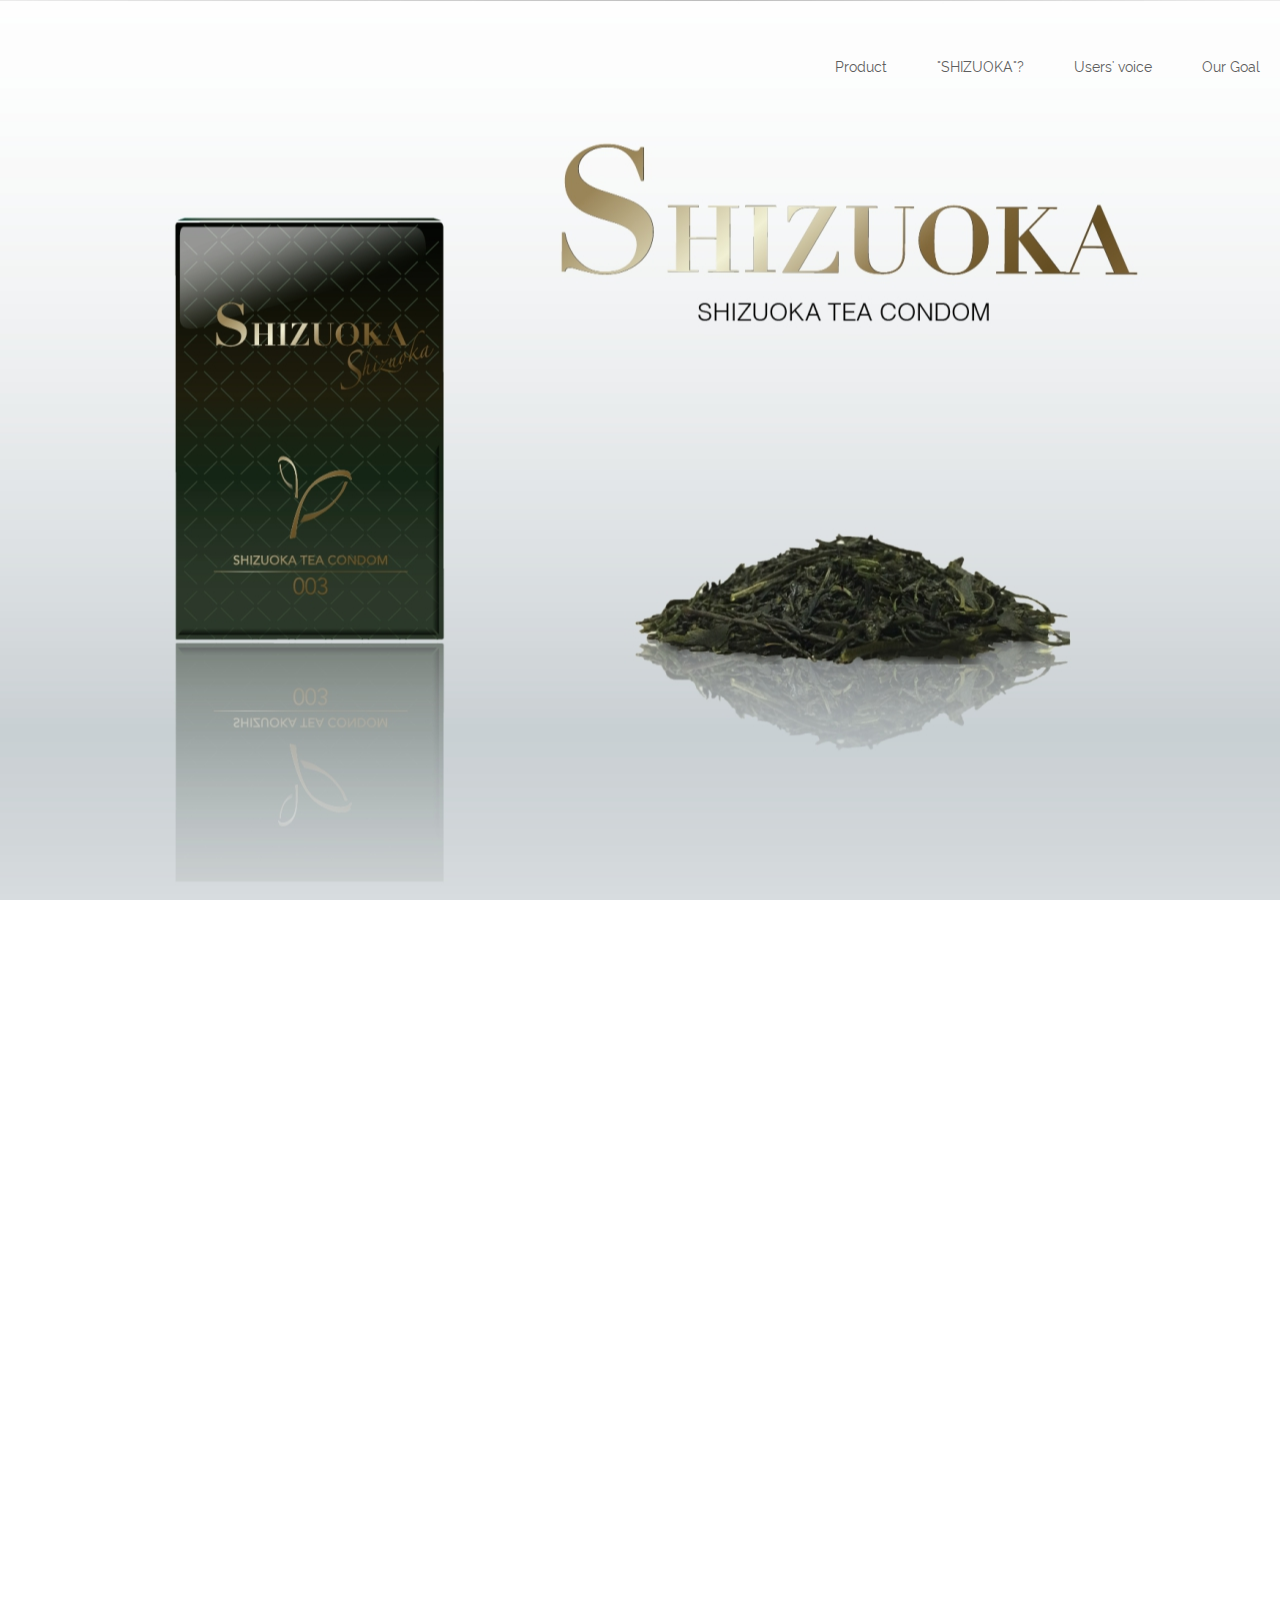
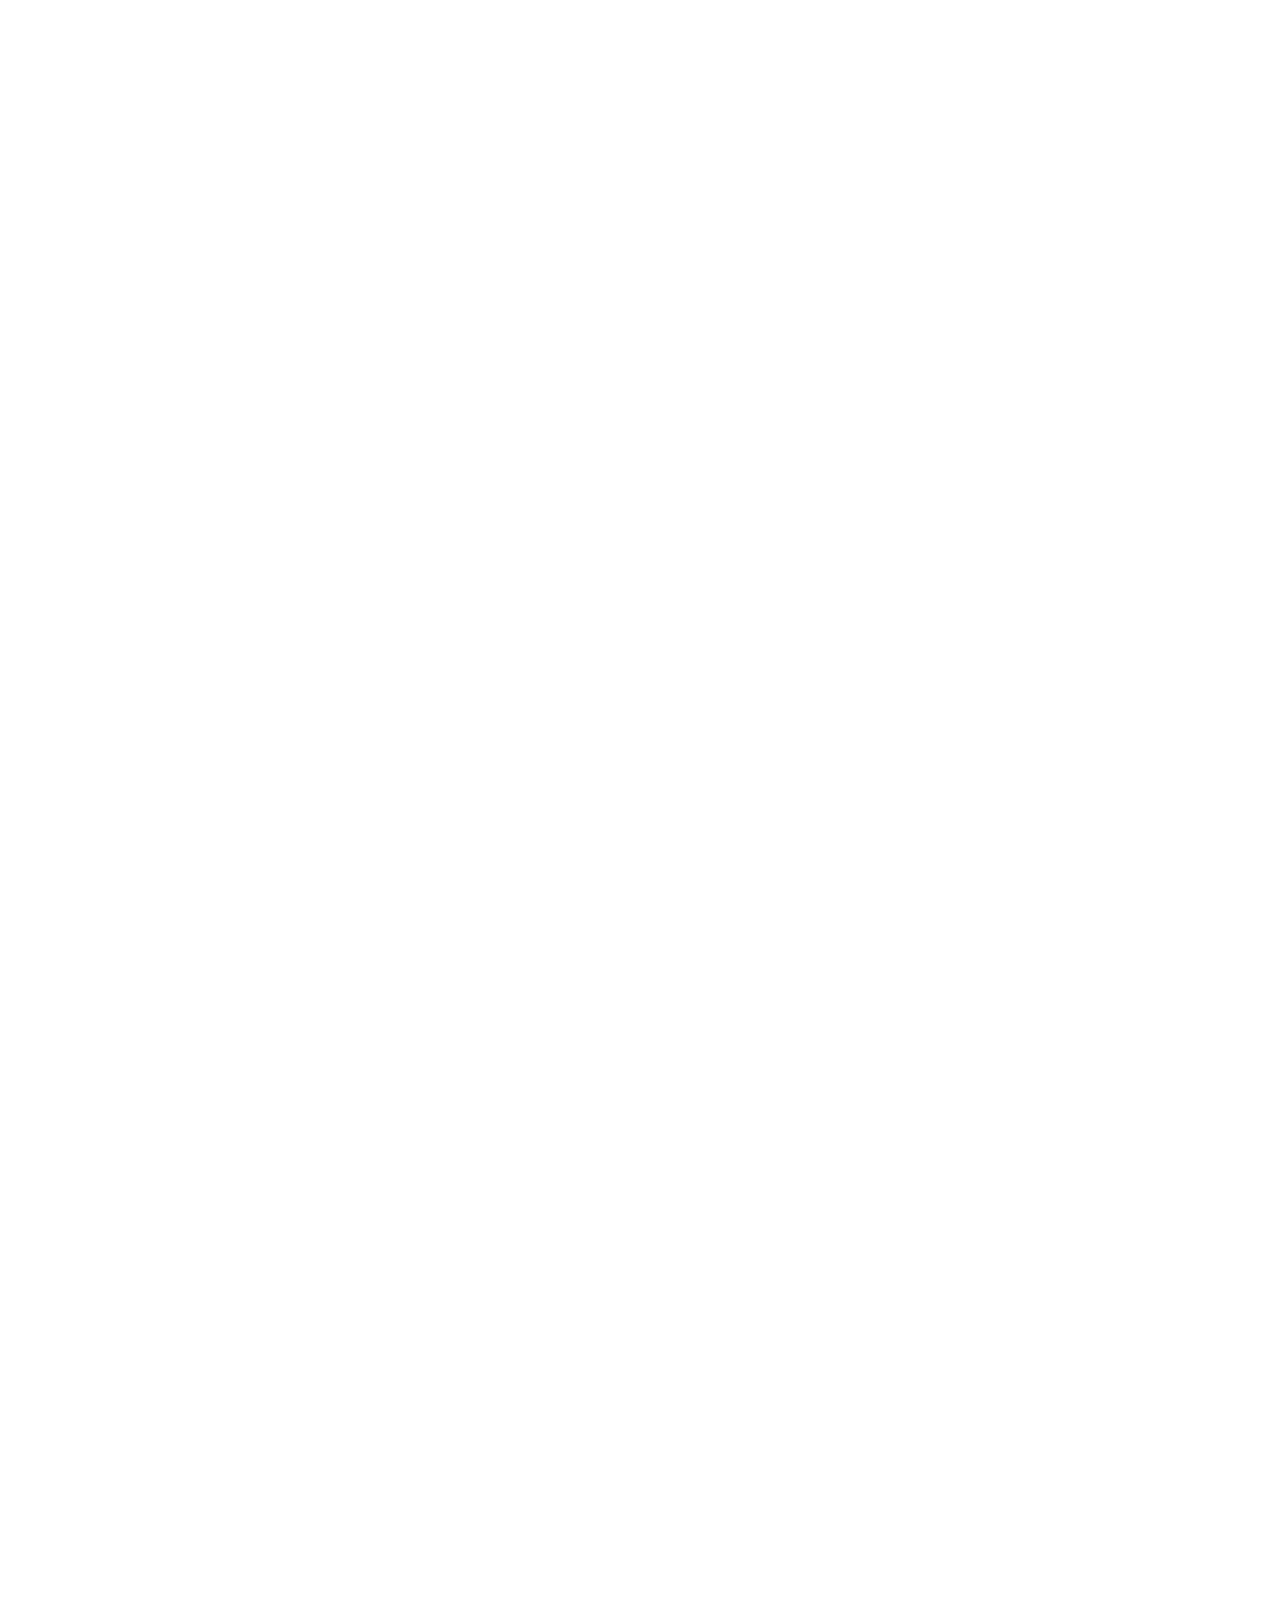
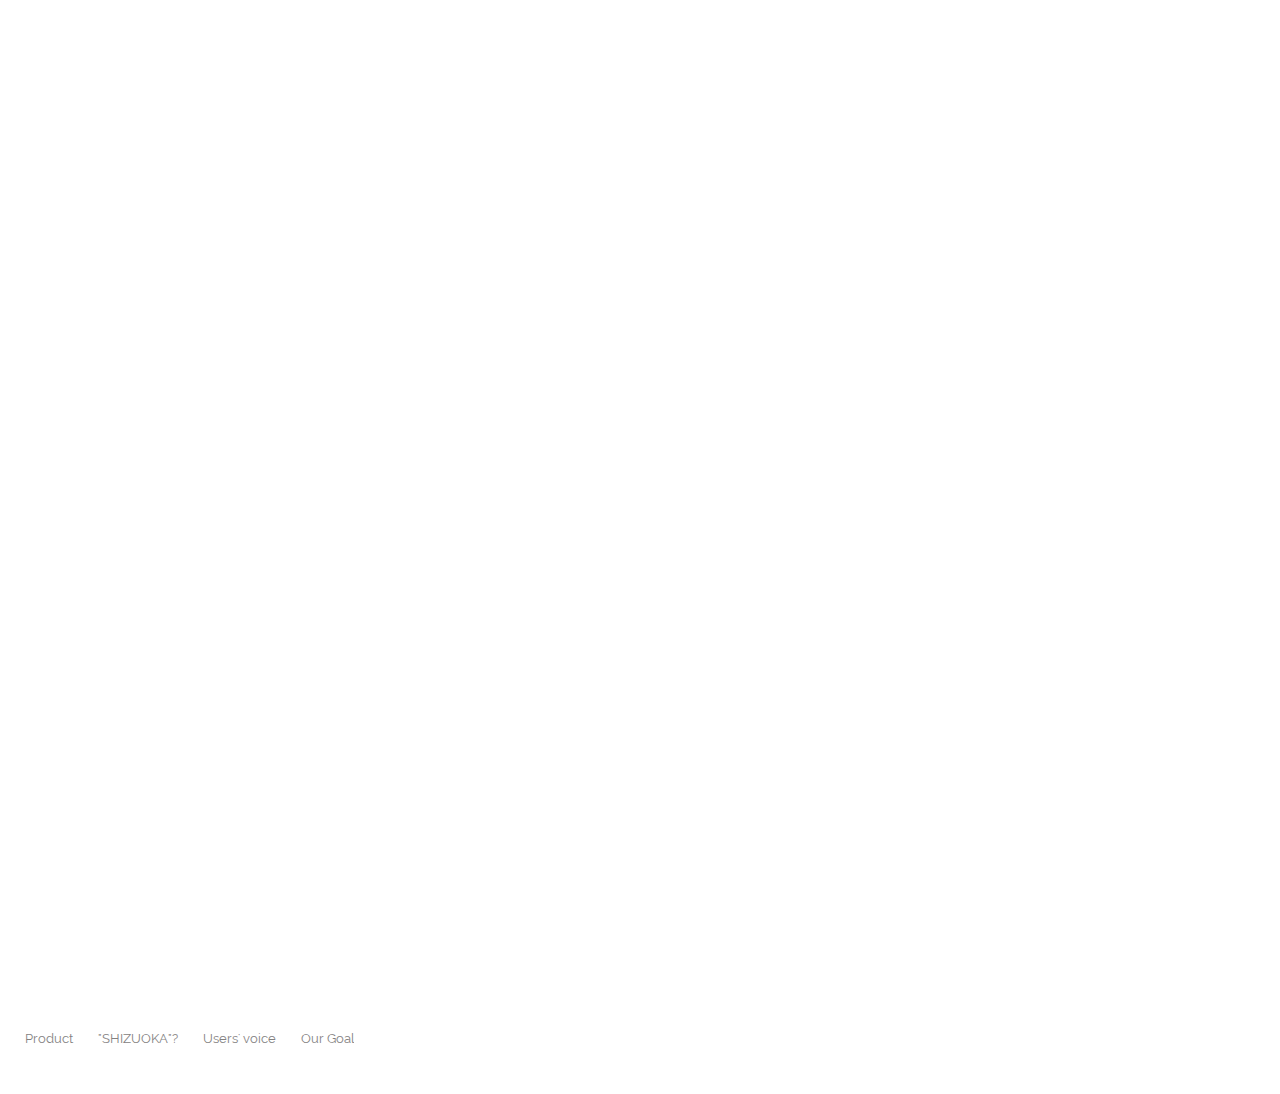
==== commit 1b9811b6: "update contents" ====
--- a/index.html
+++ b/index.html
@@ -57,22 +57,38 @@
 
 		<div class="animated wow fadeInDown">
 			<div class="content col-sm-8 col-sm-offset-2 col-xs-12">
-				<p>Dolor sit amet consectetur isicing elit sed do eiusmod tempor incididunt ut labore et dolore magna aliqua enim ad minim veniam quis nostrud laboris.
+				<p>Our product is condom containing Shizuoka green tea compnent. So you can take the ingredients into your body.
+					Why green tea? Because green tea give us many profit for our health.
+					<ol style="text-indent: 0.5em;">
+						<li>Shizuoka green tea contains Catechin that improve health.</li>
+						<li>Compounds in Shizuoka tea can improve brain function.</li>
+						<li>Shizuoka tea increases fat burning in short term.</li>
+						<li>Polyphenpl in Shizuoka tea may protect against cancer.</li>
+						<li>Shizuoka tea may reduce the risk of Alzheimer’s disease.</li>
+						<li>Shizuoka tea can kill bacteria that maintains dental health.</li>
+						<li>Shizuoka tea may decrease the risk of dying and help you live longer.</li>
+						<li>Tannin in Shizuoka tea can relieve constipation.</li>
+						<li>Shizuoka tea extract may help AIDs</li>
+					</ol>
 				<span class="triangle"></span>
+				</p>
+				<p>
+					Also, green tea is good for your beauty.
+					<h3 style="text-align: center;">Enjoying Shizuoka tea condom makes a real beauty.</h3>
 				</p>
 			</div>
 		</div>
 	</section><!--  End Section  -->
 
-	<section class="divider" id="shizuoka">
+	<section class="divider" id="film">
 		<div class="animated wow fadeIn">
-			<div class="col-sm-2 col-sm-offset-5 col-xs-4 col-xs-offset-4 image_container">
-				<img src="img/shizuoka_logo2.jpg" class="divider_image">
+			<div class="col-xs-2 col-xs-offset-5 image_container">
+				<img src="img/shizuoka_logo2.jpg" class="image">
 			</div>
 		</div>
 	</section>
 
-	<section class="product wrapper" id="shizuoka">
+	<section class="product wrapper"　id="shizuoka">
 		<div class="title animated wow fadeIn">
 			<div class="col-sm-8 col-sm-offset-2">
 				<h2>What 'SHIZUOKA' means</h2>
@@ -83,12 +99,23 @@
 
 		<div class="animated wow fadeInDown">
 			<div class="content col-sm-8 col-sm-offset-2 col-xs-12">
-				<p>Dolor sit amet consectetur isicing elit sed do eiusmod tempor incididunt ut labore et dolore magna aliqua enim ad minim veniam quis nostrud laboris.
+				<p style="text-align:center;">Shizuoka is a prefecture in Japan. It's famous for the green tea leaves production.
 				<span class="triangle"></span>
 				</p>
 			</div>
+			<div class="content col-sm-6 col-sm-offset-3 col-xs-8 col-xs-offset-2">
+					<img src="img/tea_farm.jpg">
+				</div>
+			<div class="content col-sm-8 col-sm-offset-2 col-xs-12">
+				<p>Not only the production, also the people live in Shizuoka drink green tea everyday.
+					 As a result, <b>the average healthy life expectancy of the people lives in Shizuoka is the best in Japan.</b>
+				<span class="triangle"></span>
+				</p>
+				<h3 style="text-align: center;">Having green tea daily makes your healthy life longer. Shizuoka is the proof.</h3>
+			</div>
 		</div>
 	</section><!--  End Section  -->
+
 
 	<section class="divider" id="film">
 		<div class="animated wow fadeIn">
@@ -103,17 +130,17 @@
 			<div class="col-sm-8 col-sm-offset-2">
 				<h2>User's Voice</h2>
 				<hr class="separator"/>
+				<iframe width="720" height="480" src="https://www.youtube.com/embed/L0Ef_M968Pg" frameborder="0" allowfullscreen></iframe>
 			</div>
 		</div>
 
 		<div class="animated wow fadeInDown">
 			<div class="content col-sm-8 col-sm-offset-2 col-xs-12">
-				<p>Dolor sit amet consectetur isicing elit sed do eiusmod tempor incididunt ut labore et dolore magna aliqua enim ad minim veniam quis nostrud laboris.
-				<span class="triangle"></span>
-				</p>
+
 			</div>
 		</div>
 	</section><!--  End Section  -->
+
 
 
 	<footer>
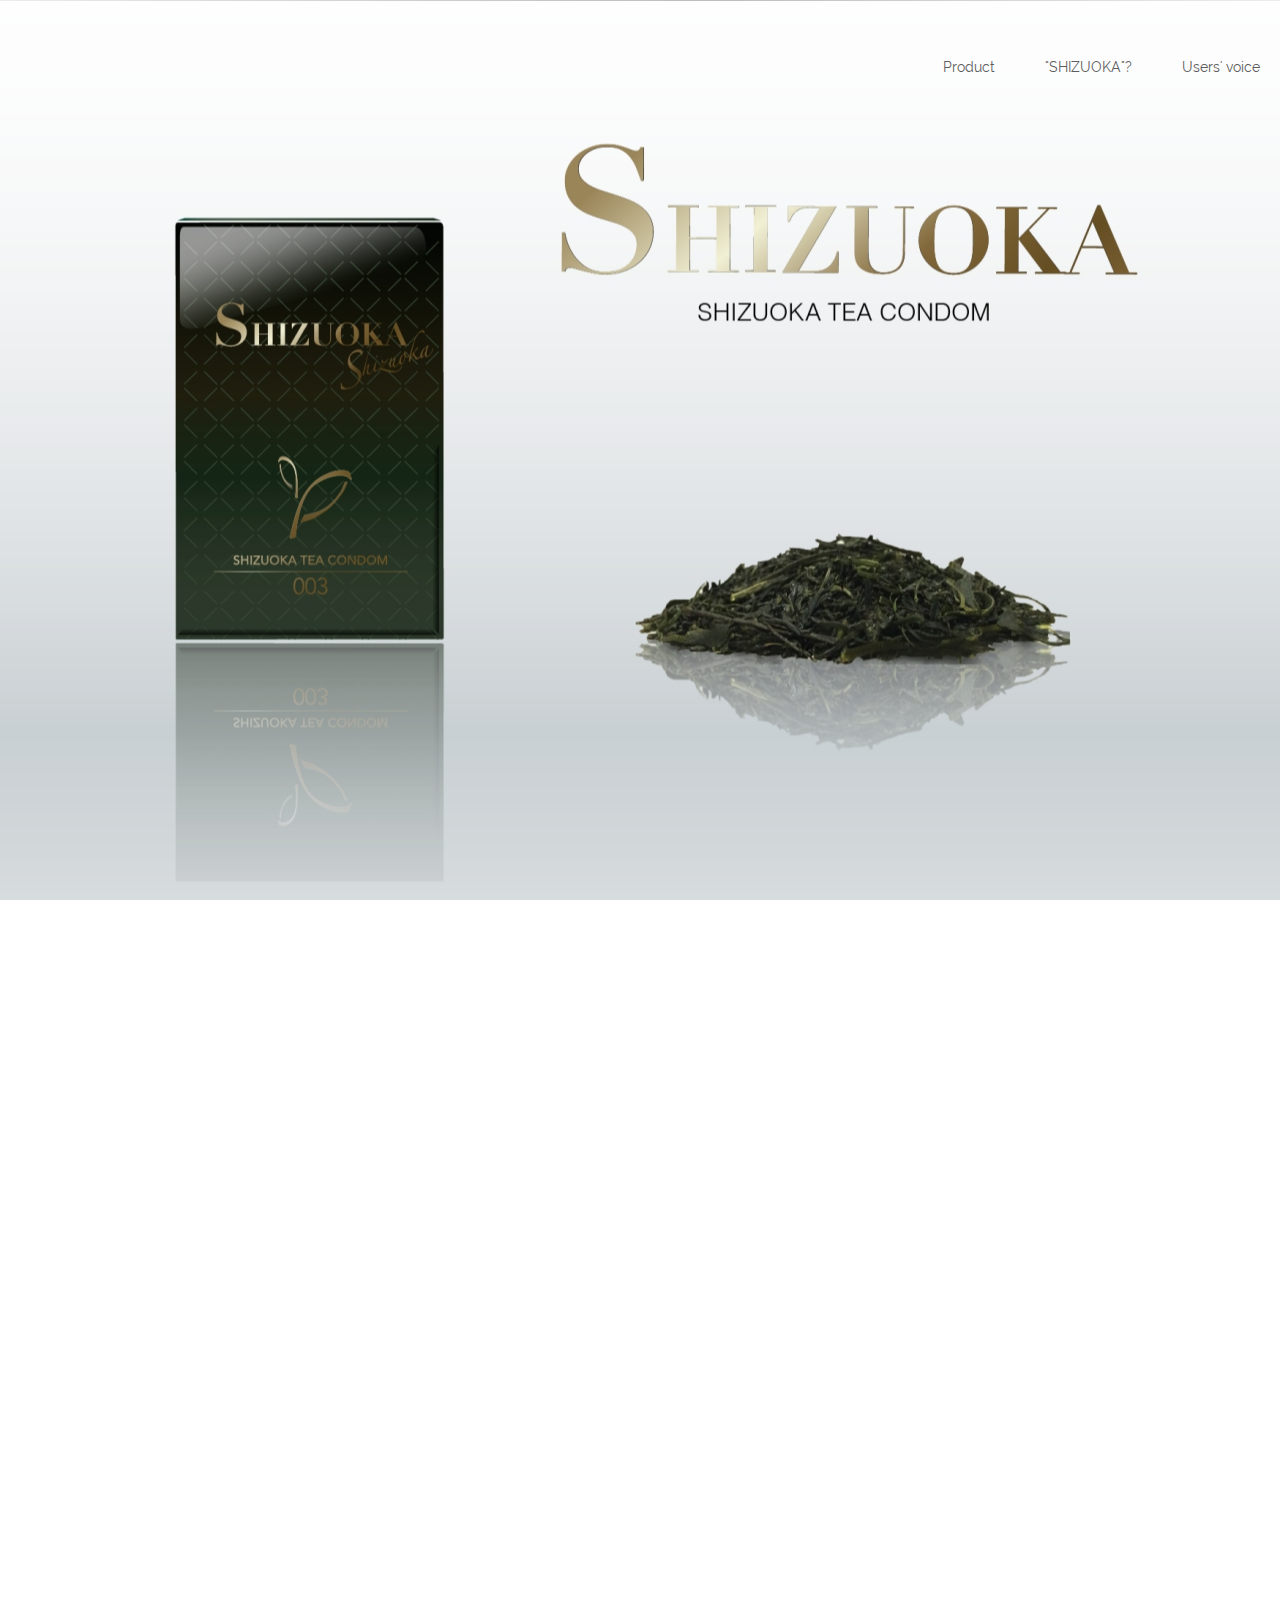
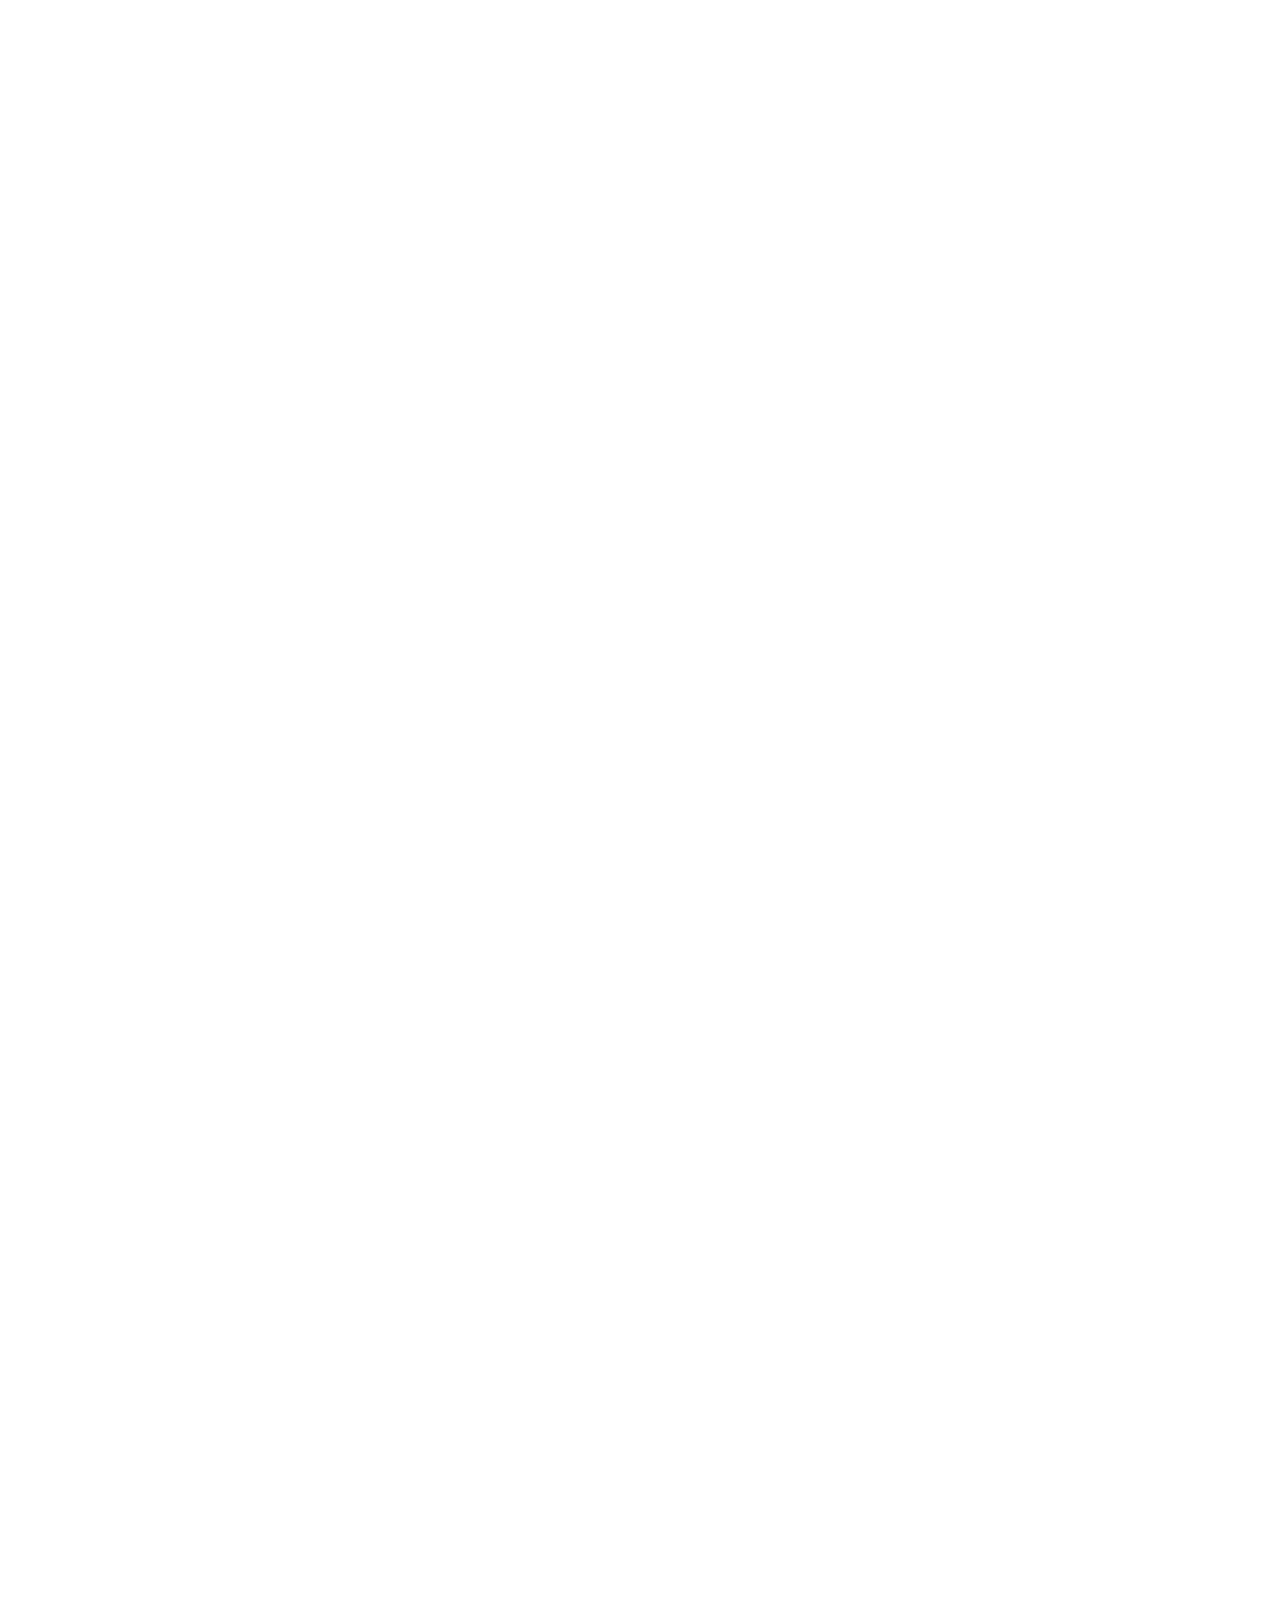
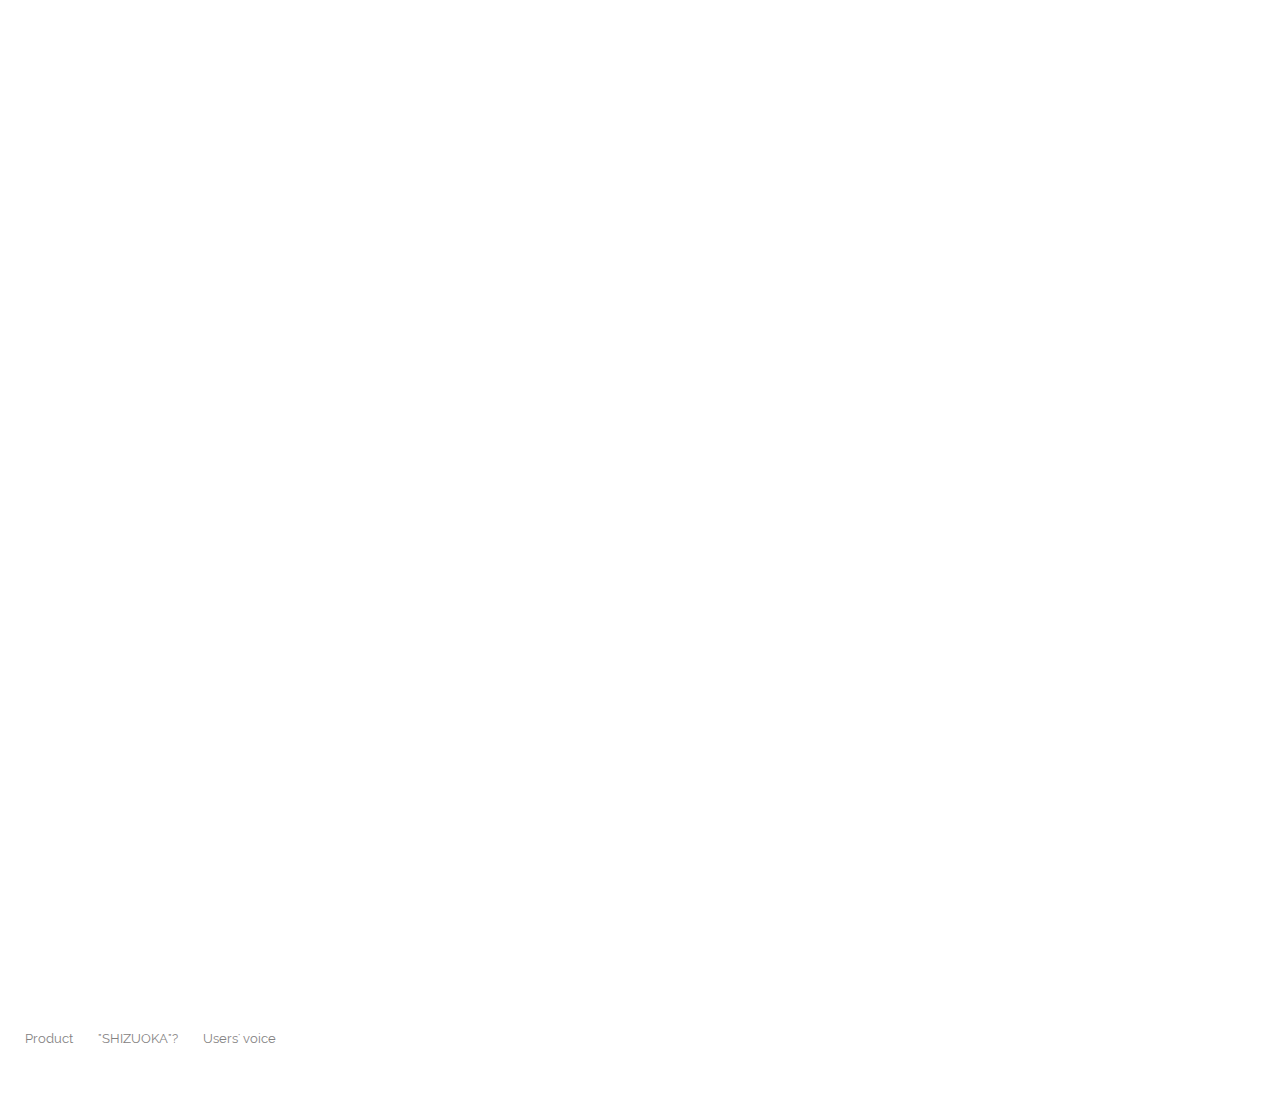
==== commit 53adca2c: "update menu" ====
--- a/index.html
+++ b/index.html
@@ -30,7 +30,6 @@
 					<li><a href="#product">Product</a></li>
 					<li><a href="#shizuoka">"SHIZUOKA"?</a></li>
 					<li><a href="#film">Users' voice</a></li>
-					<li><a href="#">Our Goal</a></li>
 				</ul>
 			</nav>
 		</header>
@@ -151,7 +150,6 @@
 					<li><a href="#">Product</a></li>
 					<li><a href="#">"SHIZUOKA"?</a></li>
 					<li><a href="#">Users' voice</a></li>
-					<li><a href="#">Our Goal</a></li>
 				</ul>
 			</nav>
 		</div>
